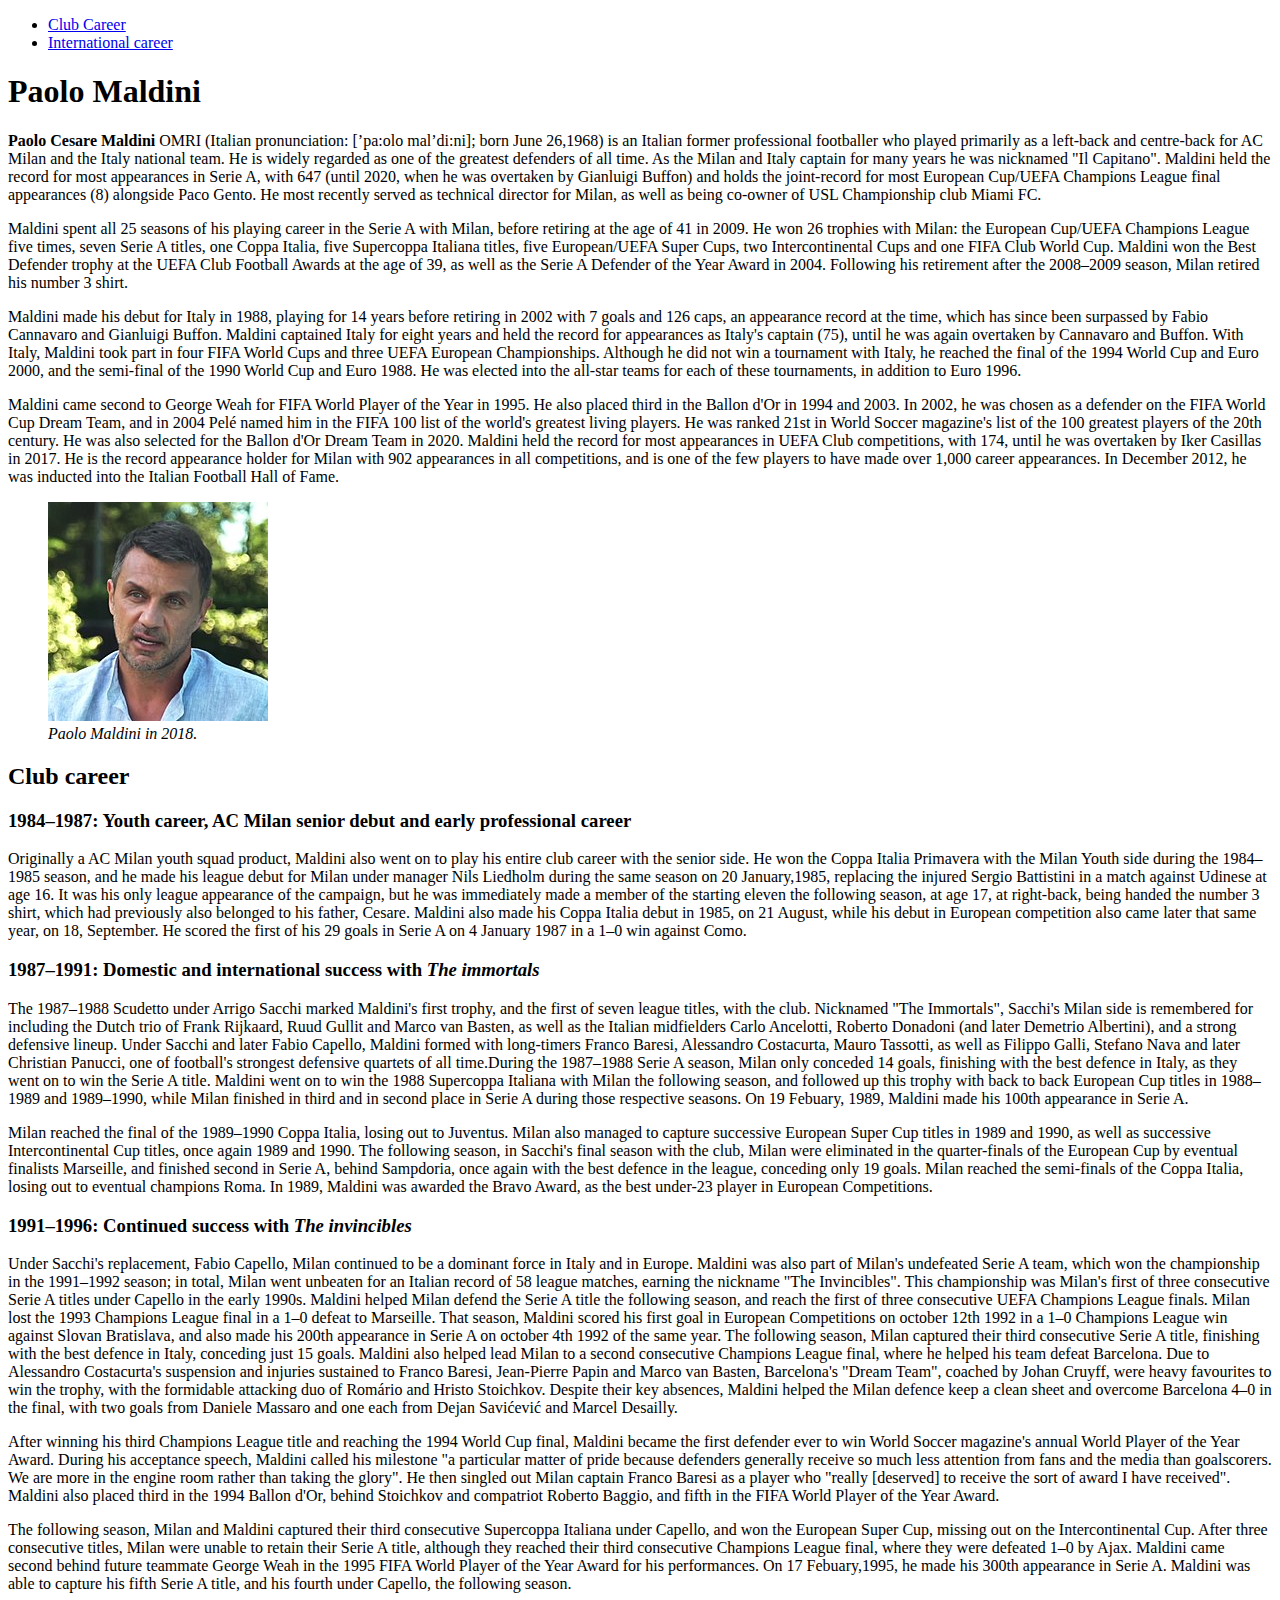
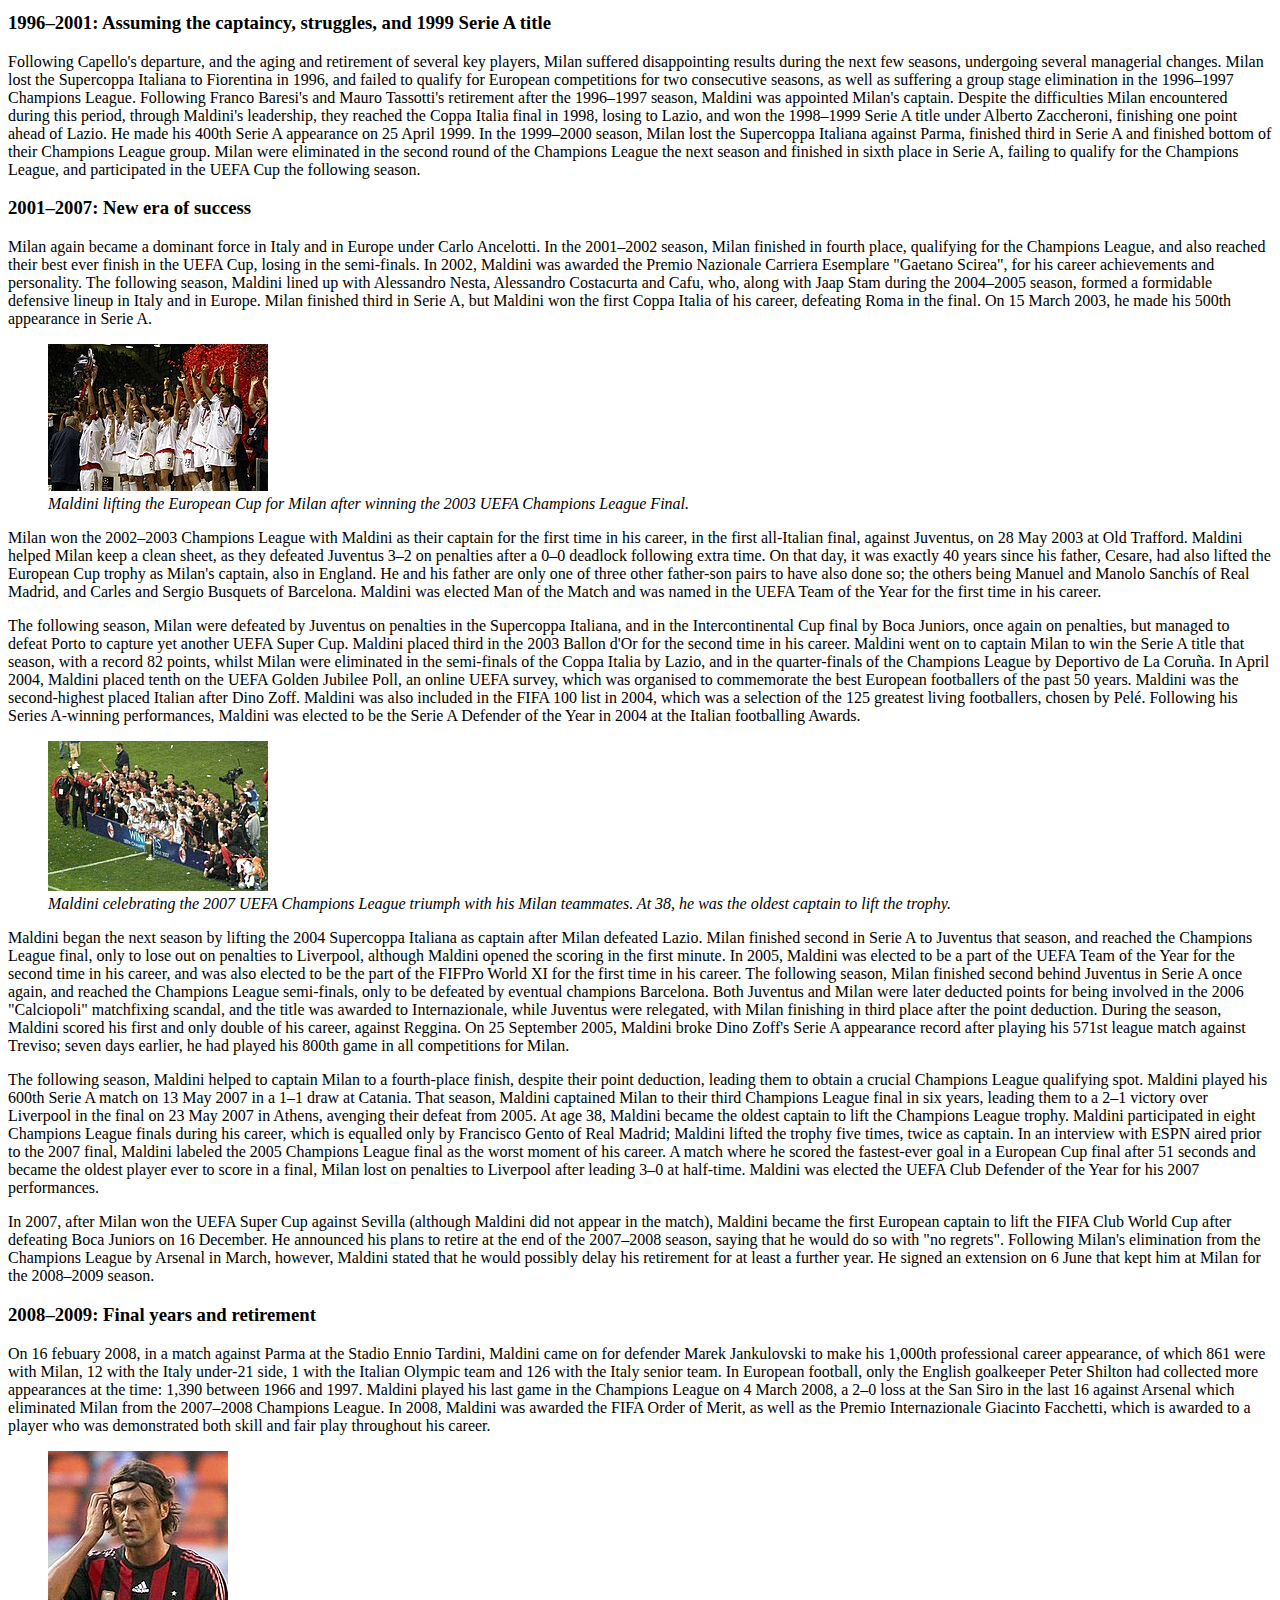
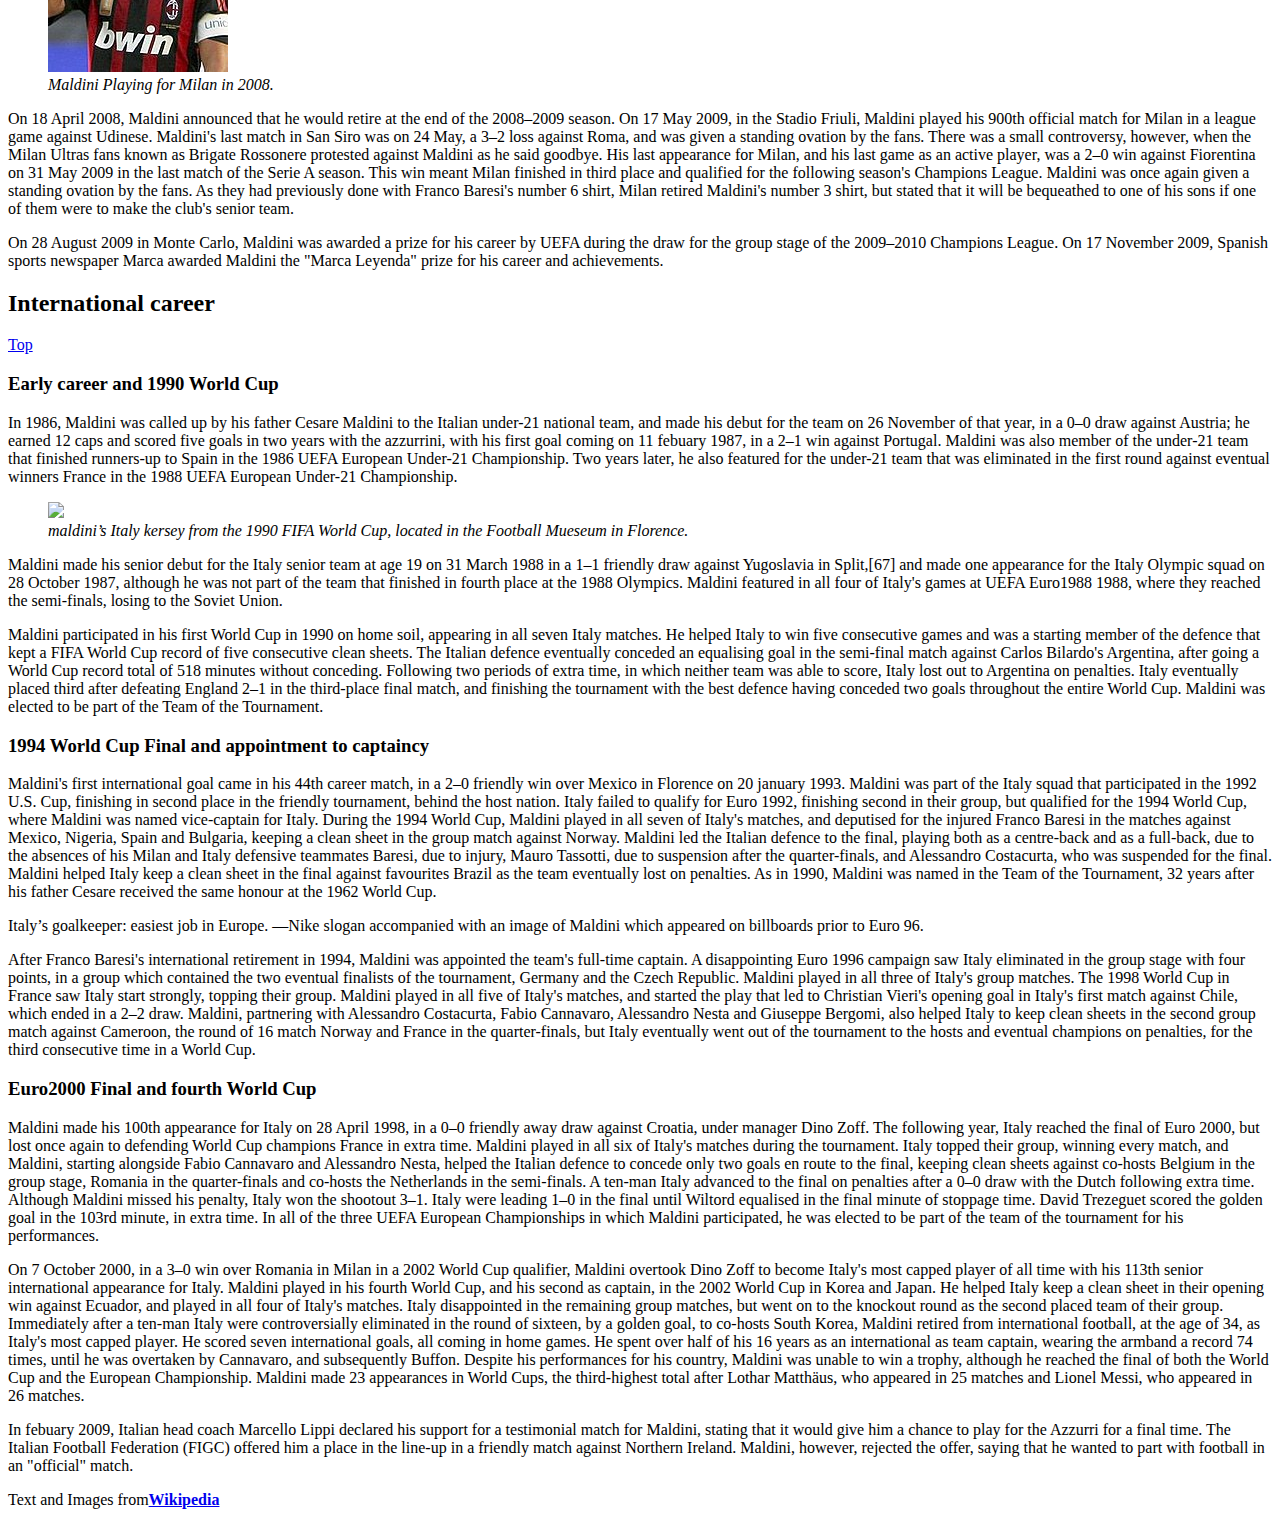
==== Project_3_JoshMondragon/Project_3.html @ 47b7df1c "Second upload try" ====
<!DOCTYPE html>
<html lang="en-US">
<head>
    <meta charset="utf-8"/>
    <title>Paolo maldini</title>
    <meta name="viewport" content="width=device-width, intitial-scale-1"/>
    <meta name="description" content="Paolo Mladini was an Italian defender that played for A.C. Milan from 1984&ndash;2009 and the Italian national team from 1986&ndash;2002 and is regarded as the best defender ever in soccer."/>
</head>

<body il="top"> 
    <div id="wrap">
        <header>
            <nav role="navigation" aria-label="main menu">
                 <ul>
                    <li><a href="#club career">Club Career</a></li>
                    <li><a href="#international career">International career</a></li>
                 </ul>
            </nav>
        </header>
        <h1>Paolo Maldini</h1>

        <p><b>Paolo Cesare Maldini</b> OMRI (Italian pronunciation: [&rsquo;pa&colon;olo mal&rsquo;di&colon;ni]; born <time datetime="1968-06-26">June 26,1968</time>) is an Italian former professional footballer who played primarily as a left-back and centre-back for AC Milan and the Italy national team. He is widely regarded as one of the greatest defenders of all time. As the Milan and Italy captain for many years he was nicknamed "Il Capitano". Maldini held the record for most appearances in Serie A, with 647 (until <time datetime="2020">2020</time>, when he was overtaken by Gianluigi Buffon) and holds the joint-record for most European Cup/UEFA Champions League final appearances (8) alongside Paco Gento. He most recently served as technical director for Milan, as well as being co-owner of USL Championship club Miami FC.</p>

        <p>Maldini spent all 25 seasons of his playing career in the Serie A with Milan, before retiring at the age of 41 in <time datetime="2009">2009</time>. He won 26 trophies with Milan: the European Cup/UEFA Champions League five times, seven Serie A titles, one Coppa Italia, five Supercoppa Italiana titles, five European/UEFA Super Cups, two Intercontinental Cups and one FIFA Club World Cup. Maldini won the Best Defender trophy at the UEFA Club Football Awards at the age of 39, as well as the Serie A Defender of the Year Award in <time datetime="2004">2004</time>. Following his retirement after the <time datetime="2008">2008</time>&ndash;<time datetime="2009">2009</time> season, Milan retired his number 3 shirt.</p>

        <p>Maldini made his debut for Italy in <time datetime="1988">1988</time>, playing for 14 years before retiring in <time datetime="2002">2002</time> with 7 goals and 126 caps, an appearance record at the time, which has since been surpassed by Fabio Cannavaro and Gianluigi Buffon. Maldini captained Italy for eight years and held the record for appearances as Italy's captain (75), until he was again overtaken by Cannavaro and Buffon. With Italy, Maldini took part in four FIFA World Cups and three UEFA European Championships. Although he did not win a tournament with Italy, he reached the final of the <time datetime="1994">1994</time> World Cup and Euro <time datetime="2000">2000</time>, and the semi-final of the <time datetime="1990">1990</time> World Cup and Euro <time datetime="1988">1988</time>. He was elected into the all-star teams for each of these tournaments, in addition to Euro <time datetime="1996">1996</time>.</p>

        <p>Maldini came second to George Weah for FIFA World Player of the Year in <time datetime="1995">1995</time>. He also placed third in the Ballon d'Or in <time datetime="1994">1994</time> and <time datetime="2003">2003</time>. In <time datetime="2002">2002</time>, he was chosen as a defender on the FIFA World Cup Dream Team, and in <time datetime="2004">2004</time> Pelé named him in the FIFA 100 list of the world's greatest living players. He was ranked 21st in World Soccer magazine's list of the 100 greatest players of the 20th century. He was also selected for the Ballon d'Or Dream Team in <time datetime="2020">2020</time>. Maldini held the record for most appearances in UEFA Club competitions, with 174, until he was overtaken by Iker Casillas in <time datetime="2017">2017</time>. He is the record appearance holder for Milan with 902 appearances in all competitions, and is one of the few players to have made over 1,000 career appearances. In <time datetime="2012-12">December 2012</time>, he was inducted into the Italian Football Hall of Fame.</p>

        <figure>
            <img src="Images 2/Paolo_Maldini_pic.jpg">

            <figcaption><i>Paolo Maldini in 2018.</i></figcaption> 
        </figure>

        <section id="club career">
            <h2><strong>Club career</strong></h2>
        
            <h3><b><time datetime="1984">1984</time>&ndash;<time datetime="1987">1987</time>: Youth career, AC Milan senior debut and early professional career</b></h3>

            <p>Originally a AC Milan youth squad product, Maldini also went on to play his entire club career with the senior side. He won the Coppa Italia Primavera with the Milan Youth side during the <time datetime="1984">1984</time>&ndash;<time datetime="1985">1985</time> season, and he made his league debut for Milan under manager Nils Liedholm during the same season on <time datetime="1985-01-20">20 January,1985</time>, replacing the injured Sergio Battistini in a match against Udinese at age 16. It was his only league appearance of the campaign, but he was immediately made a member of the starting eleven the following season, at age 17, at right-back, being handed the number 3 shirt, which had previously also belonged to his father, Cesare. Maldini also made his Coppa Italia debut in 1985, on 21 August, while his debut in European competition also came later that same year, on <time datetime="1985-09-18">18, September</time>. He scored the first of his 29 goals in Serie A on 4 January 1987 in a 1&ndash;0 win against Como.</p>

            <h3><b><time datetime="1987">1987</time>&ndash;<time datetime="1991">1991</time>: Domestic and international success with <i>The immortals</i></b></h3>

            <p>The <time datetime="1987">1987</time>&ndash;<time datetime="1988">1988</time> Scudetto under Arrigo Sacchi marked Maldini's first trophy, and the first of seven league titles, with the club. Nicknamed "The Immortals", Sacchi's Milan side is remembered for including the Dutch trio of Frank Rijkaard, Ruud Gullit and Marco van Basten, as well as the Italian midfielders Carlo Ancelotti, Roberto Donadoni (and later Demetrio Albertini), and a strong defensive lineup. Under Sacchi and later Fabio Capello, Maldini formed with long-timers Franco Baresi, Alessandro Costacurta, Mauro Tassotti, as well as Filippo Galli, Stefano Nava and later Christian Panucci, one of football's strongest defensive quartets of all time.During the <time datetime="1987">1987</time>&ndash;<time datetime="1988">1988</time> Serie A season, Milan only conceded 14 goals, finishing with the best defence in Italy, as they went on to win the Serie A title. Maldini went on to win the 1988 Supercoppa Italiana with Milan the following season, and followed up this trophy with back to back European Cup titles in <time datetime="1988">1988</time>&ndash;<time datetime="1989">1989</time> and <time datetime="1989">1989</time>&ndash;<time datetime="1990">1990</time>, while Milan finished in third and in second place in Serie A during those respective seasons. On <time datetime="1989-02-19">19 Febuary, 1989</time>, Maldini made his 100th appearance in Serie A.</p>

            <p>Milan reached the final of the <time datetime="1989">1989</time>&ndash;<time datetime="1990">1990</time> Coppa Italia, losing out to Juventus. Milan also managed to capture successive European Super Cup titles in <time datetime="1989">1989</time> and <time datetime="1990">1990</time>, as well as     successive Intercontinental Cup titles, once again 1989 and 1990. The following season, in Sacchi's final season with the club, Milan were eliminated in the quarter-finals of the European Cup by eventual finalists Marseille, and finished second in Serie A, behind Sampdoria, once again with the best defence in the league, conceding only 19 goals. Milan reached the semi-finals of the Coppa Italia, losing out to eventual champions Roma. In <time datetime="1989">1989</time>, Maldini was awarded the Bravo Award, as the best under-23 player in European Competitions.</p>

            <h3><b><time datetime="1991">1991</time>&ndash;<time datetime="1996">1996</time>: Continued success with <i>The invincibles</i></b></h3>

            <p>Under Sacchi's replacement, Fabio Capello, Milan continued to be a dominant force in Italy and in Europe. Maldini was also part of Milan's undefeated Serie A team, which won the championship in the <time datetime="1991">1991</time>&ndash;<time datetime="1992">1992</time> season; in total, Milan went unbeaten for an Italian record of 58 league matches, earning the nickname "The Invincibles". This championship was Milan's first of three consecutive Serie A titles under Capello in the early <time datetime="1990s">1990s</time>. Maldini helped Milan defend the Serie A title the following season, and reach the first of three consecutive UEFA Champions League finals. Milan lost the <time datetime="1993">1993</time> Champions League final in a 1&ndash;0 defeat to Marseille. That season, Maldini scored his first goal in European Competitions on <time datetime="1992-10-21">october 12th 1992</time> in a 1&ndash;0 Champions League win against Slovan Bratislava, and also made his 200th appearance in Serie A on <time datetime="1992-10-04">october 4th 1992</time> of the same year. The following season, Milan captured their third consecutive Serie A title, finishing with the best defence in Italy, conceding just 15 goals. Maldini also helped lead Milan to a second consecutive Champions League final, where he helped his team defeat Barcelona. Due to Alessandro Costacurta's suspension and injuries sustained to Franco Baresi, Jean-Pierre Papin and Marco van Basten, Barcelona's "Dream Team", coached by Johan Cruyff, were heavy favourites to win the trophy, with the formidable attacking duo of Romário and Hristo Stoichkov. Despite their key absences, Maldini helped the Milan defence keep a clean sheet and overcome Barcelona 4&ndash;0 in the final, with two goals from Daniele Massaro and one each from Dejan Savićević and Marcel Desailly.</p>

            <p>After winning his third Champions League title and reaching the <time datetime="1994">1994</time> World Cup final, Maldini became the first defender ever to win World Soccer magazine's annual World Player of the Year Award. During his acceptance speech, Maldini called his milestone "a particular matter of pride because defenders generally receive so much less attention from fans and the media than goalscorers. We are more in the engine room rather than taking the glory". He then singled out Milan captain Franco Baresi as a player who "really [deserved] to receive the sort of award I have received". Maldini also placed third in the 1994 Ballon d'Or, behind Stoichkov and compatriot Roberto Baggio, and fifth in the FIFA World Player of the Year Award.</p>

            <p>The following season, Milan and Maldini captured their third consecutive Supercoppa Italiana under Capello, and won the European Super Cup, missing out on the Intercontinental Cup. After three consecutive titles, Milan were unable to retain their Serie A title, although they reached their third consecutive Champions League final, where they were defeated 1&ndash;0 by Ajax. Maldini came second behind future teammate George Weah in the <time datetime="1995">1995</time> FIFA World Player of the Year Award for his performances. On <time datetime="1995-02-17">17 Febuary,1995</time>, he made his 300th appearance in Serie A. Maldini was able to capture his fifth Serie A title, and his fourth under Capello, the following season.</p>

            <h3><b><time datetime="1996">1996</time>&ndash;<time datetime="2001">2001</time>: Assuming the captaincy, struggles, and <time datetime="1999">1999</time> Serie A title</b></h3>

            <p>Following Capello's departure, and the aging and retirement of several key players, Milan suffered disappointing results during the next few seasons, undergoing several managerial changes. Milan lost the Supercoppa Italiana to Fiorentina in <time datetime="1996">1996</time>, and failed to qualify for European competitions for two consecutive seasons, as well as suffering a group stage elimination in the <time datetime="1996">1996</time>&ndash;<time datetime="1997">1997</time> Champions League. Following Franco Baresi's and Mauro Tassotti's retirement after the <time datetime="1996">1996</time>&ndash;<time datetime="1997">1997</time> season, Maldini was appointed Milan's captain. Despite the difficulties Milan encountered during this period, through Maldini's leadership, they reached the Coppa Italia final in <time datetime="1998">1998</time>, losing to Lazio, and won the <time datetime="1998">1998</time>&ndash;<time datetime="1999">1999</time> Serie A title under Alberto Zaccheroni, finishing one point ahead of Lazio. He made his 400th Serie A appearance on <time datetime="1999-04-25">25 April 1999</time>. In the <time datetime="1999">1999</time>&ndash;<time datetime="2000">2000</time> season, Milan lost the Supercoppa Italiana against Parma, finished third in Serie A and finished bottom of their Champions League group. Milan were eliminated in the second round of the Champions League the next season and finished in sixth place in Serie A, failing to qualify for the Champions League, and participated in the UEFA Cup the following season.</p>

            <h3><b><time datetime="2001">2001</time>&ndash;<time datetime="2007">2007</time>: New era of success</b></h3>

            <p>Milan again became a dominant force in Italy and in Europe under Carlo Ancelotti. In the <time datetime="2001">2001</time>&ndash;<time datetime="2002">2002</time> season, Milan finished in fourth place, qualifying for the Champions League, and also reached their best ever finish in the UEFA Cup, losing in the semi-finals. In <time datetime="2002">2002</time>, Maldini was awarded the Premio Nazionale Carriera Esemplare "Gaetano Scirea", for his career achievements and personality. The following season, Maldini lined up with Alessandro Nesta, Alessandro Costacurta and Cafu, who, along with Jaap Stam during the <time datetime="2004">2004</time>&ndash;<time datetime="2005">2005</time> season, formed a formidable defensive lineup in Italy and in Europe. Milan finished third in Serie A, but Maldini won the first Coppa Italia of his career, defeating Roma in the final. On <time datetime="2003-03-15">15 March 2003</time>, he made his 500th appearance in Serie A.</p>

            <figure>
                <img src="Images 2/A.C._Milan_lifting_the_European_Cup.jpg">

                <figcaption><i>Maldini lifting the European Cup for Milan after winning the 2003 UEFA Champions League Final.</i></figcaption> 
            </figure>

            <p>Milan won the <time datetime="2002">2002</time>&ndash;<time datetime="2003">2003</time> Champions League with Maldini as their captain for the first time in his career, in the first all-Italian final, against Juventus, on <time datetime="2003-05-28">28 May 2003</time> at Old Trafford. Maldini helped Milan keep a clean sheet, as they defeated Juventus 3&ndash;2 on penalties after a 0&ndash;0 deadlock following extra time. On that day, it was exactly 40 years since his father, Cesare, had also lifted the European Cup trophy as Milan's captain, also in England. He and his father are only one of three other father-son pairs to have also done so; the others being Manuel and Manolo Sanchís of Real Madrid, and Carles and Sergio Busquets of Barcelona. Maldini was elected Man of the Match and was named in the UEFA Team of the Year for the first time in his career.</p>

            <p>The following season, Milan were defeated by Juventus on penalties in the Supercoppa Italiana, and in the Intercontinental Cup final by Boca Juniors, once again on penalties, but managed to defeat Porto to capture yet another UEFA Super Cup. Maldini placed third in the <time datetime="2003">2003</time> Ballon d'Or for the second time in his career. Maldini went on to captain Milan to win the Serie A title that season, with a record 82 points, whilst Milan were eliminated in the semi-finals of the Coppa Italia by Lazio, and in the quarter-finals of the Champions League by Deportivo de La Coruña. In April <time datetime="2004">2004</time>, Maldini placed tenth on the UEFA Golden Jubilee Poll, an online UEFA survey, which was organised to commemorate the best European footballers of the past 50 years. Maldini was the second-highest placed Italian after Dino Zoff. Maldini was also included in the FIFA 100 list in <time datetime="2004">2004</time>, which was a selection of the 125 greatest living footballers, chosen by Pelé. Following his Series A-winning performances, Maldini was elected to be the Serie A Defender of the Year in <time datetime="2004">2004</time> at the Italian footballing Awards.</p>

            <figure>
                <img src="Images 2/AC_Milan_team_celebrate.jpg">

                <figcaption><i>Maldini celebrating the 2007 UEFA Champions League triumph with his Milan teammates. At 38, he was the oldest captain to lift the trophy.</i></figcaption> 
            </figure>

            <p>Maldini began the next season by lifting the <time datetime="2004">2004</time> Supercoppa Italiana as captain after Milan defeated Lazio. Milan finished second in Serie A to Juventus that season, and reached the Champions League final, only to lose out on penalties to Liverpool, although Maldini opened the scoring in the first minute. In <time datetime="2005">2005</time>, Maldini was elected to be a part of the UEFA Team of the Year for the second time in his career, and was also elected to be the part of the FIFPro World XI for the first time in his career. The following season, Milan finished second behind Juventus in Serie A once again, and reached the Champions League semi-finals, only to be defeated by eventual champions Barcelona. Both Juventus and Milan were later deducted points for being involved in the <time datetime="2006">2006</time> "Calciopoli" matchfixing scandal, and the title was awarded to Internazionale, while Juventus were relegated, with Milan finishing in third place after the point deduction. During the season, Maldini scored his first and only double of his career, against Reggina. On <time datetime="2005-09-25">25 September 2005</time>, Maldini broke Dino Zoff's Serie A appearance record after playing his 571st league match against Treviso; seven days earlier, he had played his 800th game in all competitions for Milan.</p>

            <p>The following season, Maldini helped to captain Milan to a fourth-place finish, despite their point deduction, leading them to obtain a crucial Champions League qualifying spot. Maldini played his 600th Serie A match on <time datetime="2007-05-13">13 May 2007</time> in a 1&ndash;1 draw at Catania. That season, Maldini captained Milan to their third Champions League final in six years, leading them to a 2&ndash;1 victory over Liverpool in the final on <time datetime="2007-05-23">23 May 2007</time> in Athens, avenging their defeat from <time datetime="2005">2005</time>. At age 38, Maldini became the oldest captain to lift the Champions League trophy. Maldini participated in eight Champions League finals during his career, which is equalled only by Francisco Gento of Real Madrid; Maldini lifted the trophy five times, twice as captain. In an interview with ESPN aired prior to the <time datetime="2007">2007</time> final, Maldini labeled the <time datetime="2005">2005</time> Champions League final as the worst moment of his career. A match where he scored the fastest-ever goal in a European Cup final after 51 seconds and became the oldest player ever to score in a final, Milan lost on penalties to Liverpool after leading 3&ndash;0 at half-time. Maldini was elected the UEFA Club Defender of the Year for his <time datetime="2007">2007</time> performances.</p>

            <p>In <time datetime="2007">2007</time>, after Milan won the UEFA Super Cup against Sevilla (although Maldini did not appear in the match), Maldini became the first European captain to lift the FIFA Club World Cup after defeating Boca Juniors on 16 December. He announced his plans to retire at the end of the <time datetime="2007">2007</time>&ndash;<time datetime="2008">2008</time> season, saying that he would do so with "no regrets". Following Milan's elimination from the Champions League by Arsenal in March, however, Maldini stated that he would possibly delay his retirement for at least a further year. He signed an extension on 6 June that kept him at Milan for the <time datetime="2008">2008</time>&ndash;<time datetime="2009">2009</time> season.</p>

            <h3><b><time datetime="2008">2008</time>&ndash;<time datetime="2009">2009</time>&colon; Final years and retirement</b></h3>

            <p>On <time datetime="2008-02-16">16 febuary 2008</time>, in a match against Parma at the Stadio Ennio Tardini, Maldini came on for defender Marek Jankulovski to make his 1,000th professional career appearance, of which 861 were with Milan, 12 with the Italy under-21 side, 1 with the Italian Olympic team and 126 with the Italy senior team. In European football, only the English goalkeeper Peter Shilton had collected more appearances at the time: 1,390 between <time datetime="1966">1966</time> and <time datetime="1997">1997</time>. Maldini played his last game in the Champions League on <time datetime="2008-03-04">4 March 2008</time>, a 2&ndash;0 loss at the San Siro in the last 16 against Arsenal which eliminated Milan from the <time datetime="2007">2007</time>&ndash;<time datetime="2008">2008</time> Champions League. In <time datetime="2008">2008</time>, Maldini was awarded the FIFA Order of Merit, as well as the Premio Internazionale Giacinto Facchetti, which is awarded to a player who was demonstrated both skill and fair play throughout his career.</p>
           
            <figure>
                <img src="Images 2/PaoloMaldini.jpg">

                <figcaption><i>Maldini Playing for Milan in 2008.</i></figcaption> 
            </figure>

            <p>On <time datetime="2009-04-18">18 April 2008</time>, Maldini announced that he would retire at the end of the <time datetime="2008">2008</time>&ndash;<time datetime="2009">2009</time> season. On <time datetime="2009-05-17">17 May 2009</time>, in the Stadio Friuli, Maldini played his 900th official match for Milan in a league game against Udinese. Maldini's last match in San Siro was on <time datetime="2009=05-24">24 May</time>, a 3&ndash;2 loss against Roma, and was given a standing ovation by the fans. There was a small controversy, however, when the Milan Ultras fans known as Brigate Rossonere protested against Maldini as he said goodbye. His last appearance for Milan, and his last game as an active player, was a 2&ndash;0 win against Fiorentina on <time datetime="2009-05-31">31 May 2009</time> in the last match of the Serie A season. This win meant Milan finished in third place and qualified for the following season's Champions League. Maldini was once again given a standing ovation by the fans. As they had previously done with Franco Baresi's number 6 shirt, Milan retired Maldini's number 3 shirt, but stated that it will be bequeathed to one of his sons if one of them were to make the club's senior team.</p>

            <p>On <time datetime="2009-08-28">28 August 2009</time> in Monte Carlo, Maldini was awarded a prize for his career by UEFA during the draw for the group stage of the <time datetime="2009">2009</time>&ndash;<time datetime="2010">2010</time> Champions League. On <time datetime="2009-11-17">17 November 2009</time>, Spanish sports newspaper Marca awarded Maldini the "Marca Leyenda" prize for his career and achievements.</p>
        </section><!-- closes Club career-->

        <section id="international career">
            <h2><strong>International career</strong></h2>
            <p><a href="#top">Top</a></p><!-- link sends youn back to the top-->

            <h3><b>Early career and 1990 World Cup</b></h3>

            <p>In <time datetime="1986">1986</time>, Maldini was called up by his father Cesare Maldini to the Italian under-21 national team, and made his debut for the team on <time datetime="1986-11-26">26 November</time> of that year, in a 0&ndash;0 draw against Austria; he earned 12 caps and scored five goals in two years with the azzurrini, with his first goal coming on <time datetime="1987-02-11">11 febuary 1987</time>, in a 2&ndash;1 win against Portugal. Maldini was also member of the under-21 team that finished runners-up to Spain in the <time datetime="1986">1986</time> UEFA European Under-21 Championship. Two years later, he also featured for the under-21 team that was eliminated in the first round against eventual winners France in the <time datetime="1988">1988</time> UEFA European Under-21 Championship.</p>

            <figure>
                <img src="images 2/maldini jersey.JPG">

                <figcaption><i>maldini&rsquo;s Italy kersey from the 1990 FIFA World Cup, located in the Football Mueseum in Florence.</i></figcaption> 
            </figure>

            <p>Maldini made his senior debut for the Italy senior team at age 19 on <time datetime="1988-03-31">31 March 1988</time> in a 1&ndash;1 friendly draw against Yugoslavia in Split,[67] and made one appearance for the Italy Olympic squad on <time datetime="1987-10-28">28 October 1987</time>, although he was not part of the team that finished in fourth place at the <time datetime="1988">1988</time> Olympics. Maldini featured in all four of Italy's games at UEFA Euro<time datetime="1988">1988</time> 1988, where they reached the semi-finals, losing to the Soviet Union.</p>

            <p>Maldini participated in his first World Cup in <time datetime="1990">1990</time> on home soil, appearing in all seven Italy matches. He helped Italy to win five consecutive games and was a starting member of the defence that kept a FIFA World Cup record of five consecutive clean sheets. The Italian defence eventually conceded an equalising goal in the semi-final match against Carlos Bilardo's Argentina, after going a World Cup record total of 518 minutes without conceding. Following two periods of extra time, in which neither team was able to score, Italy lost out to Argentina on penalties. Italy eventually placed third after defeating England 2&ndash;1 in the third-place final match, and finishing the tournament with the best defence having conceded two goals throughout the entire World Cup. Maldini was elected to be part of the Team of the Tournament.</p>

            <h3><b><time datetime="1994">1994</time> World Cup Final and appointment to captaincy</b></h3>

            <p>Maldini's first international goal came in his 44th career match, in a 2&ndash;0 friendly win over Mexico in Florence on <time datetime="1993-01-20">20 january 1993</time>. Maldini was part of the Italy squad that participated in the <time datetime="1992">1992</time> U.S. Cup, finishing in second place in the friendly tournament, behind the host nation. Italy failed to qualify for Euro <time datetime="1992">1992</time>, finishing second in their group, but qualified for the <time datetime="1994">1994</time> World Cup, where Maldini was named vice-captain for Italy. During the <time datetime="1994">1994</time> World Cup, Maldini played in all seven of Italy's matches, and deputised for the injured Franco Baresi in the matches against Mexico, Nigeria, Spain and Bulgaria, keeping a clean sheet in the group match against Norway. Maldini led the Italian defence to the final, playing both as a centre-back and as a full-back, due to the absences of his Milan and Italy defensive teammates Baresi, due to injury, Mauro Tassotti, due to suspension after the quarter-finals, and Alessandro Costacurta, who was suspended for the final. Maldini helped Italy keep a clean sheet in the final against favourites Brazil as the team eventually lost on penalties. As in <time datetime="1990">1990</time>, Maldini was named in the Team of the Tournament, 32 years after his father Cesare received the same honour at the <time datetime="1962">1962</time> World Cup.</p>

            <p>Italy&rsquo;s goalkeeper: easiest job in Europe.

            &mdash;Nike slogan accompanied with an image of Maldini which appeared on billboards prior to Euro <time datetime="1996">96</time>.</p>

            <p>After Franco Baresi's international retirement in <time datetime="1994">1994</time>, Maldini was appointed the team's full-time captain. A disappointing Euro <time datetime="1996">1996</time> campaign saw Italy eliminated in the group stage with four points, in a group which contained the two eventual finalists of the tournament, Germany and the Czech Republic. Maldini played in all three of Italy's group matches. The <time datetime="1998">1998</time> World Cup in France saw Italy start strongly, topping their group. Maldini played in all five of Italy's matches, and started the play that led to Christian Vieri's opening goal in Italy's first match against Chile, which ended in a 2&ndash;2 draw. Maldini, partnering with Alessandro Costacurta, Fabio Cannavaro, Alessandro Nesta and Giuseppe Bergomi, also helped Italy to keep clean sheets in the second group match against Cameroon, the round of 16 match Norway and France in the quarter-finals, but Italy eventually went out of the tournament to the hosts and eventual champions on penalties, for the third consecutive time in a World Cup.</p>

            <h3><b>Euro<time datetime="2000">2000</time> Final and fourth World Cup</b></h3>

            <p>Maldini made his 100th appearance for Italy on <time datetime="1999-04-28">28 April 1998</time>, in a 0&ndash;0 friendly away draw against Croatia, under manager Dino Zoff. The following year, Italy reached the final of Euro <time datetime="2000">2000</time>, but lost once again to defending World Cup champions France in extra time. Maldini played in all six of Italy's matches during the tournament. Italy topped their group, winning every match, and Maldini, starting alongside Fabio Cannavaro and Alessandro Nesta, helped the Italian defence to concede only two goals en route to the final, keeping clean sheets against co-hosts Belgium in the group stage, Romania in the quarter-finals and co-hosts the Netherlands in the semi-finals. A ten-man Italy advanced to the final on penalties after a 0&ndash;0 draw with the Dutch following extra time. Although Maldini missed his penalty, Italy won the shootout 3&ndash;1. Italy were leading 1&ndash;0 in the final until Wiltord equalised in the final minute of stoppage time. David Trezeguet scored the golden goal in the 103rd minute, in extra time. In all of the three UEFA European Championships in which Maldini participated, he was elected to be part of the team of the tournament for his performances.</p>

            <p>On <time datetime="2000-10-07">7 October 2000</time>, in a 3&ndash;0 win over Romania in Milan in a <time datetime="2002">2002</time> World Cup qualifier, Maldini overtook Dino Zoff to become Italy's most capped player of all time with his 113th senior international appearance for Italy. Maldini played in his fourth World Cup, and his second as captain, in the <time datetime="2002">2002</time> World Cup in Korea and Japan. He helped Italy keep a clean sheet in their opening win against Ecuador, and played in all four of Italy's matches. Italy disappointed in the remaining group matches, but went on to the knockout round as the second placed team of their group. Immediately after a ten-man Italy were controversially eliminated in the round of sixteen, by a golden goal, to co-hosts South Korea, Maldini retired from international football, at the age of 34, as Italy's most capped player. He scored seven international goals, all coming in home games. He spent over half of his 16 years as an international as team captain, wearing the armband a record 74 times, until he was overtaken by Cannavaro, and subsequently Buffon. Despite his performances for his country, Maldini was unable to win a trophy, although he reached the final of both the World Cup and the European Championship. Maldini made 23 appearances in World Cups, the third-highest total after Lothar Matthäus, who appeared in 25 matches and Lionel Messi, who appeared in 26 matches.</p>

            <p>In <time datetime="2009-02">febuary 2009</time>, Italian head coach Marcello Lippi declared his support for a testimonial match for Maldini, stating that it would give him a chance to play for the Azzurri for a final time. The Italian Football Federation (FIGC) offered him a place in the line-up in a friendly match against Northern Ireland. Maldini, however, rejected the offer, saying that he wanted to part with football in an "official" match.</p>
        </section><!-- closes International career-->
        <footer>
            <p>Text and Images from<strong><a href="https://en.wikipedia.org/wiki/Paolo_Maldini" target="_blank">Wikipedia</a></strong></p>
          </footer>

    </div><!-- Closes wrap-->
</body>
</html>
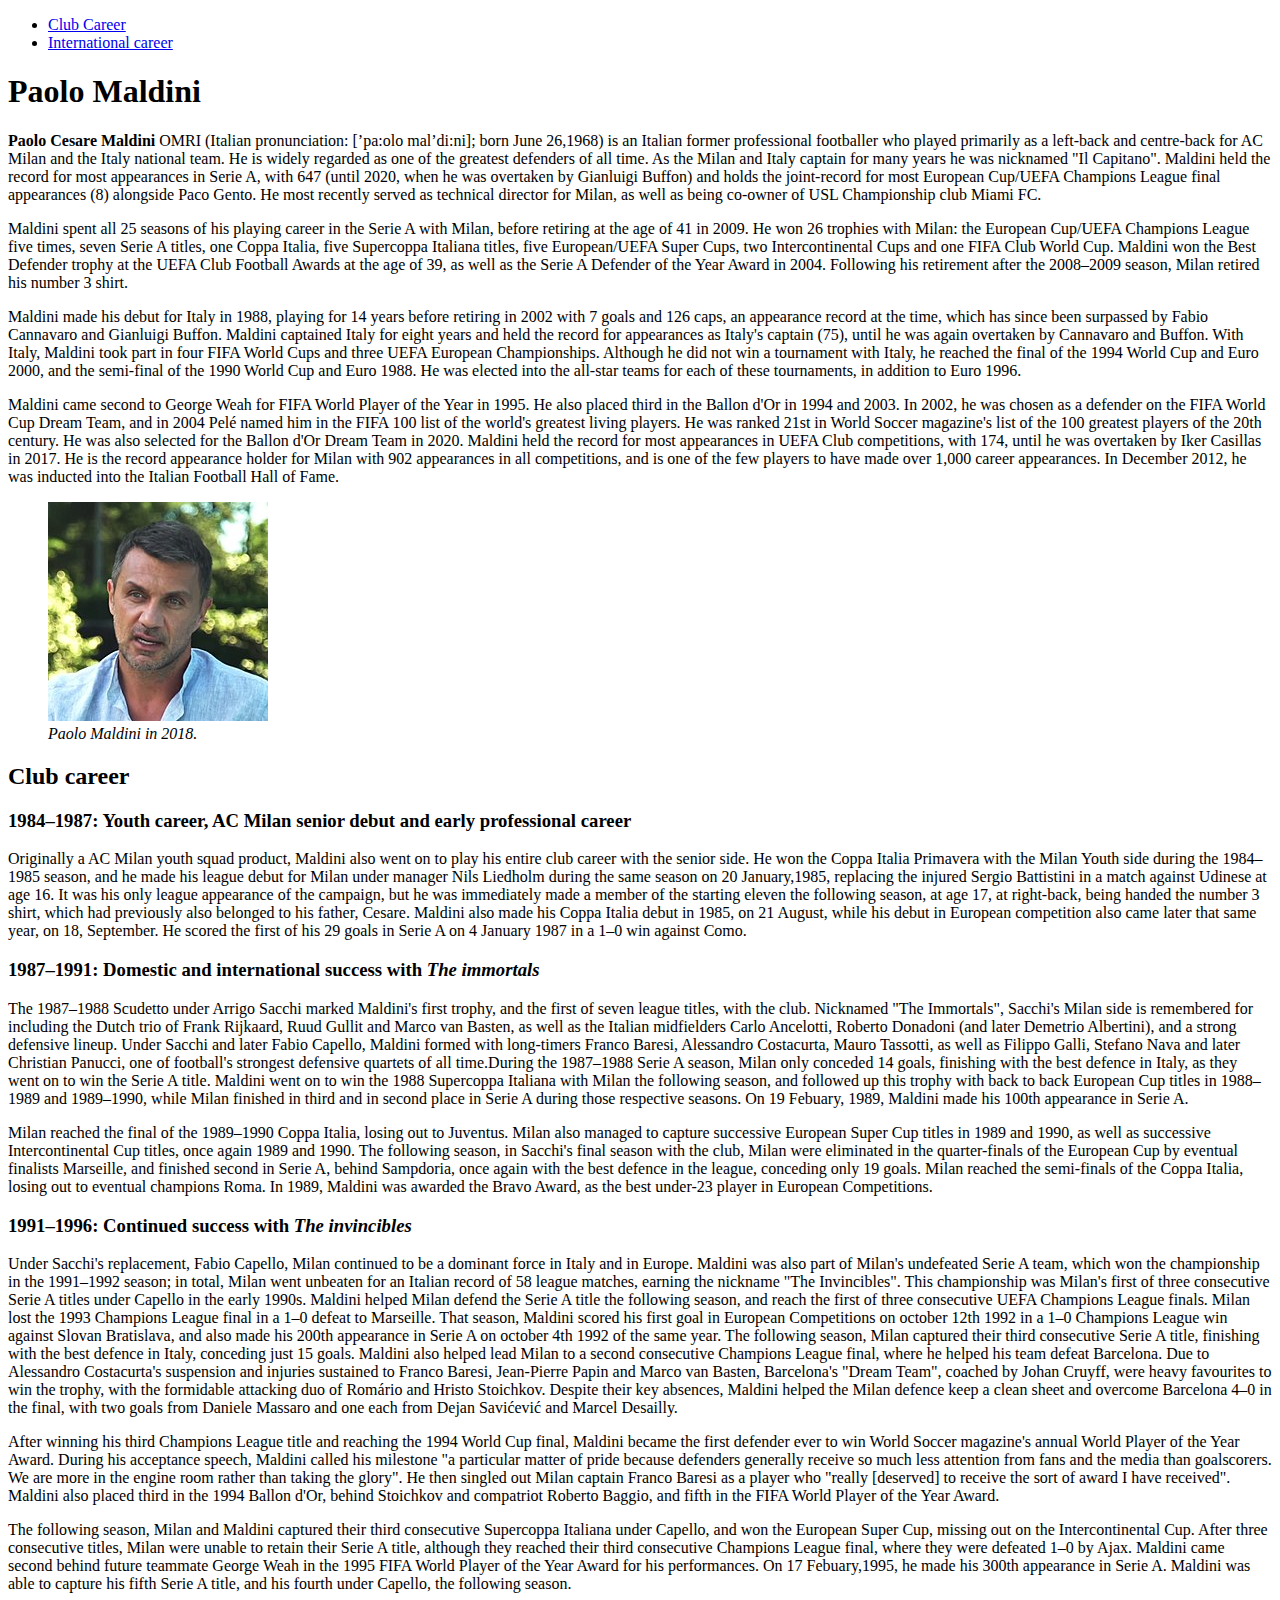
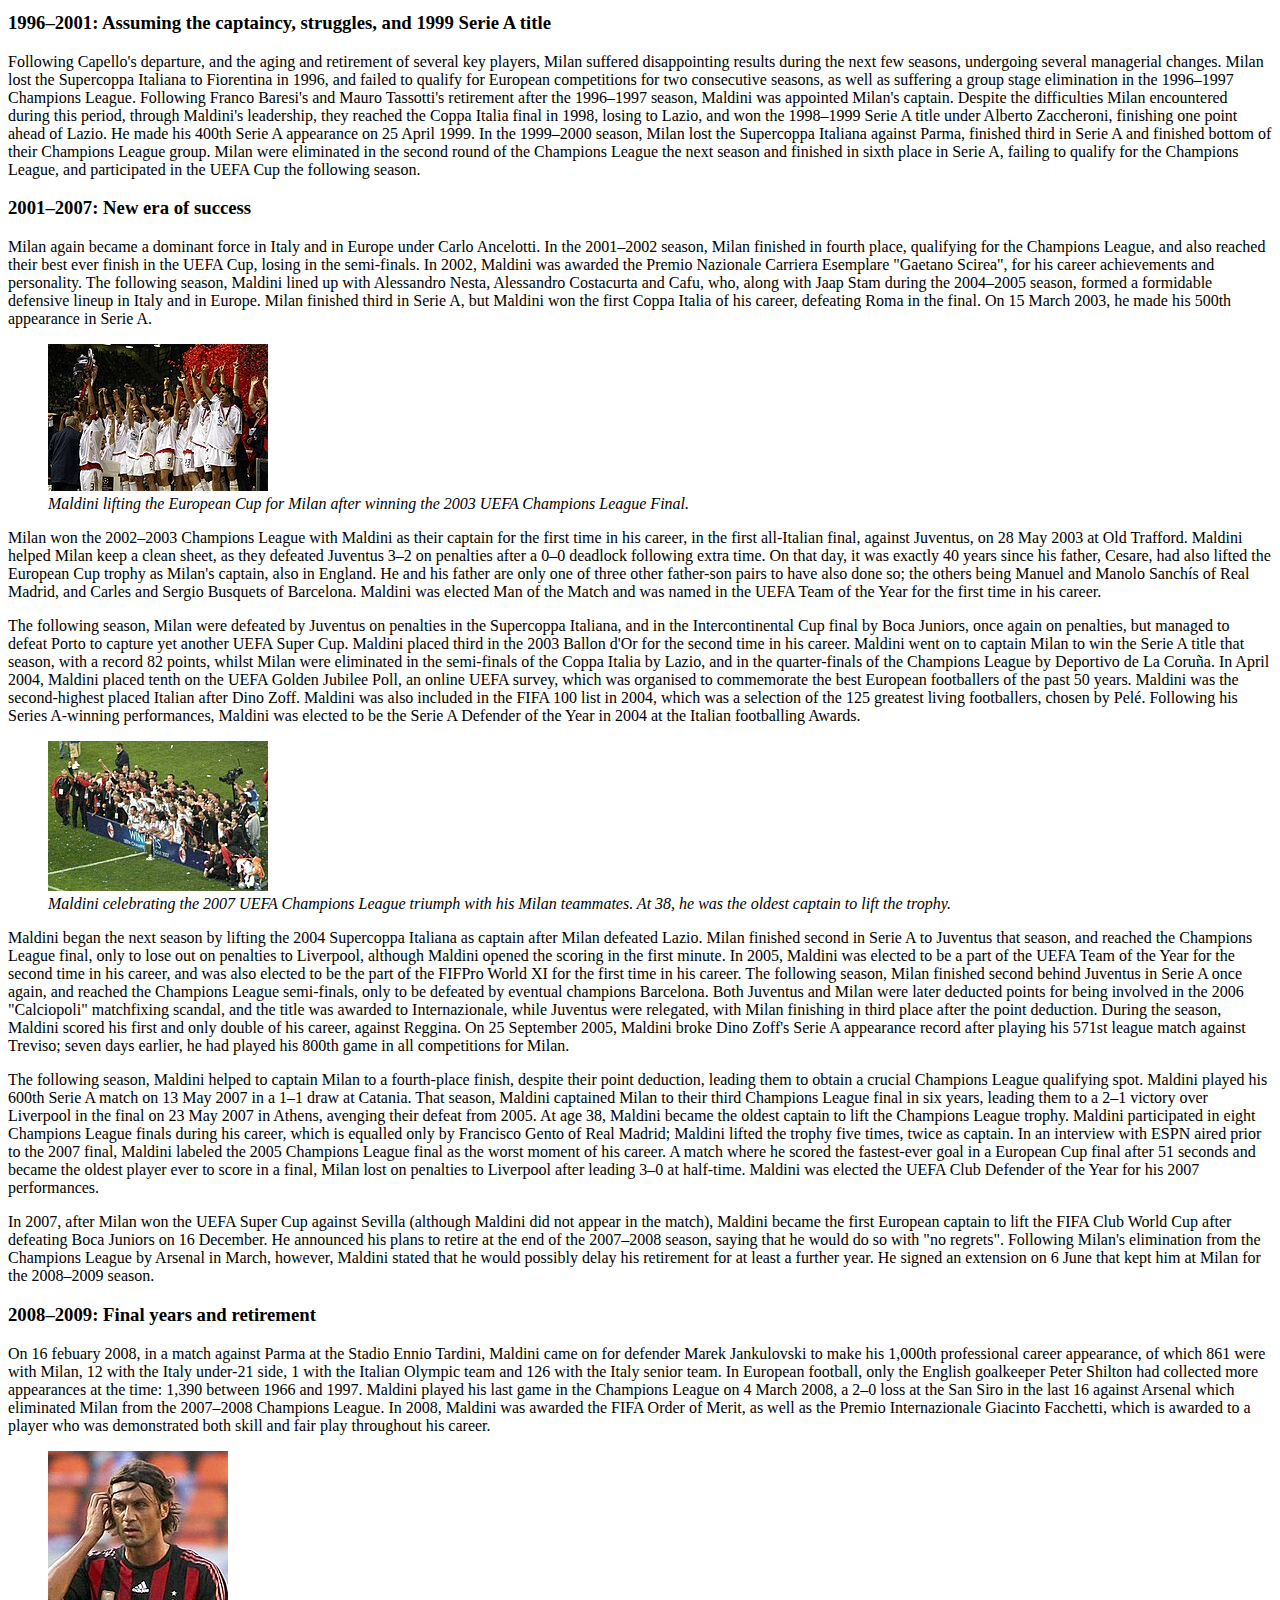
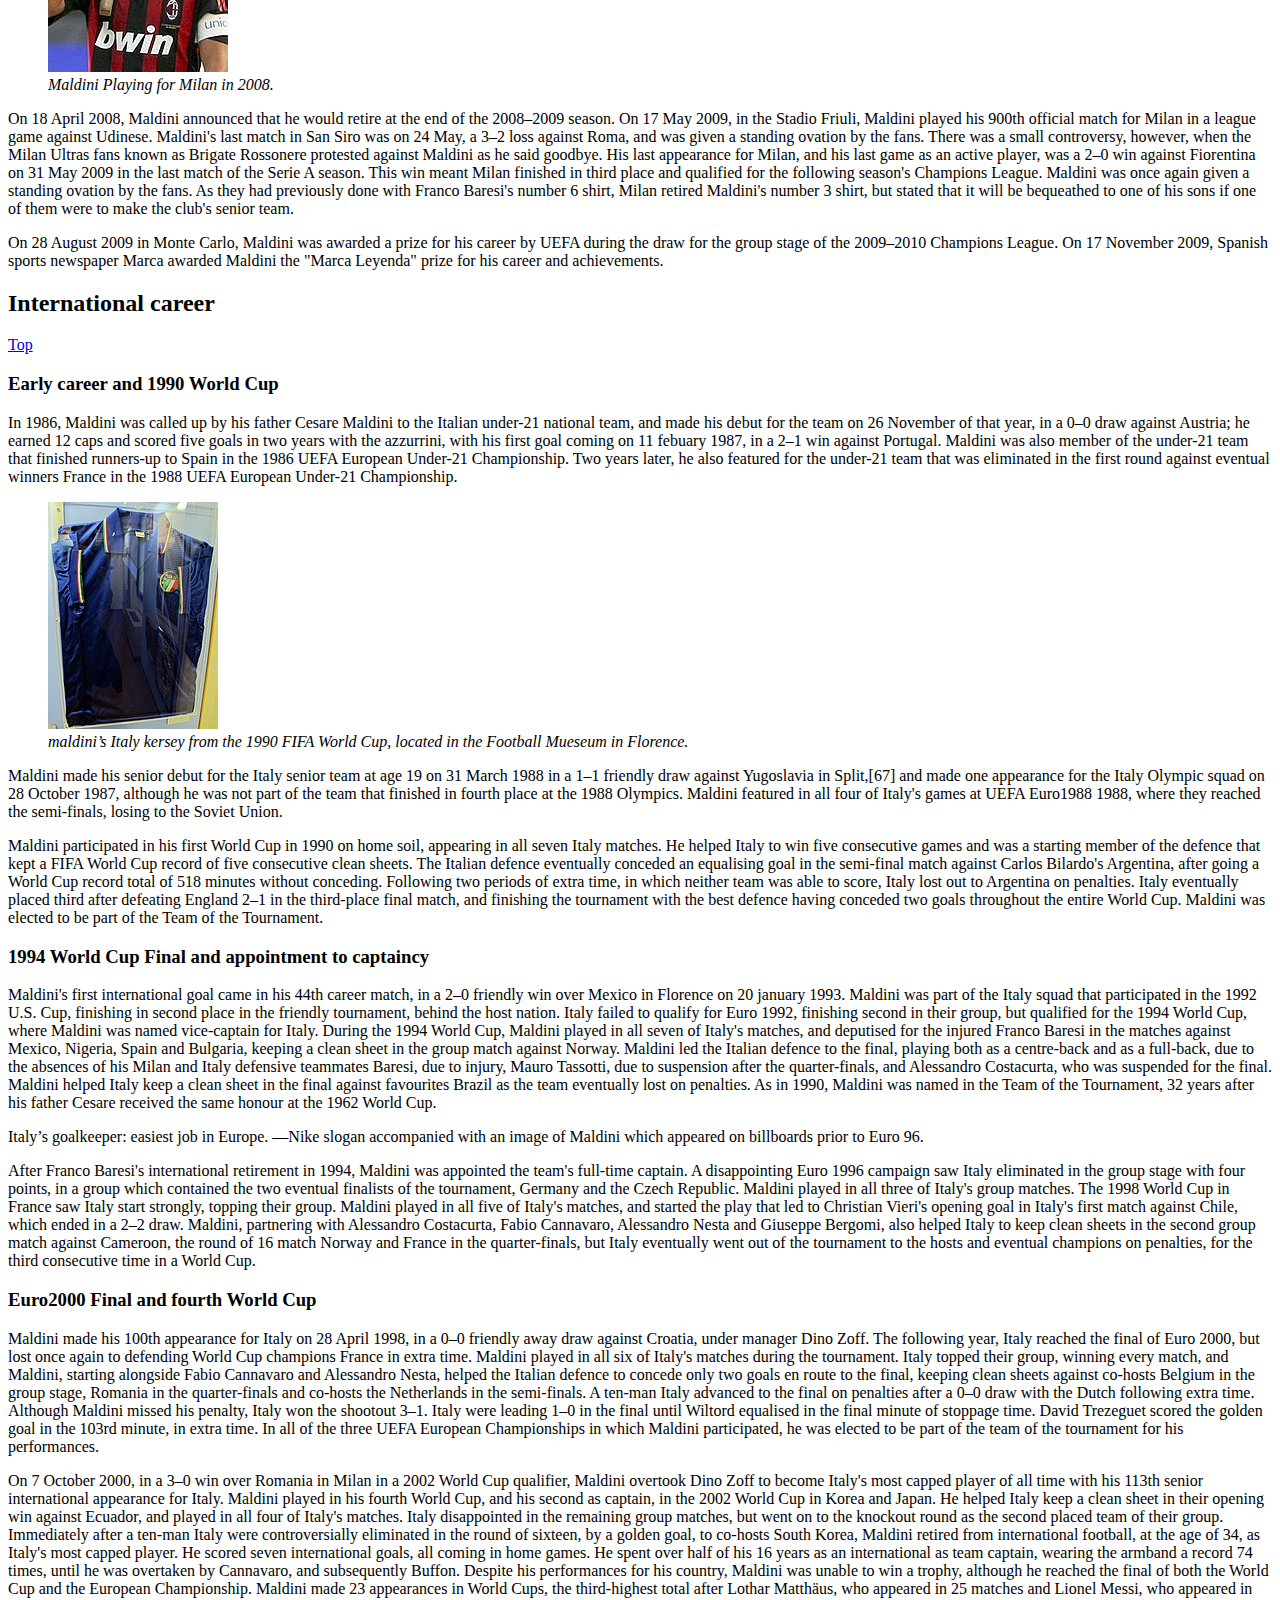
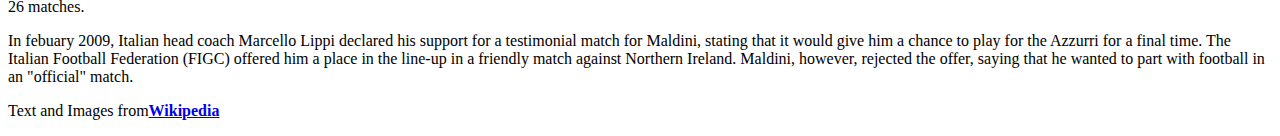
==== commit 423a4db6: "Update Project_3.html" ====
--- a/Project_3_JoshMondragon/Project_3.html
+++ b/Project_3_JoshMondragon/Project_3.html
@@ -108,7 +108,7 @@
             <p>In <time datetime="1986">1986</time>, Maldini was called up by his father Cesare Maldini to the Italian under-21 national team, and made his debut for the team on <time datetime="1986-11-26">26 November</time> of that year, in a 0&ndash;0 draw against Austria; he earned 12 caps and scored five goals in two years with the azzurrini, with his first goal coming on <time datetime="1987-02-11">11 febuary 1987</time>, in a 2&ndash;1 win against Portugal. Maldini was also member of the under-21 team that finished runners-up to Spain in the <time datetime="1986">1986</time> UEFA European Under-21 Championship. Two years later, he also featured for the under-21 team that was eliminated in the first round against eventual winners France in the <time datetime="1988">1988</time> UEFA European Under-21 Championship.</p>
 
             <figure>
-                <img src="images 2/maldini jersey.JPG">
+                <img src="Images 2/maldini jersey.JPG">
 
                 <figcaption><i>maldini&rsquo;s Italy kersey from the 1990 FIFA World Cup, located in the Football Mueseum in Florence.</i></figcaption> 
             </figure>
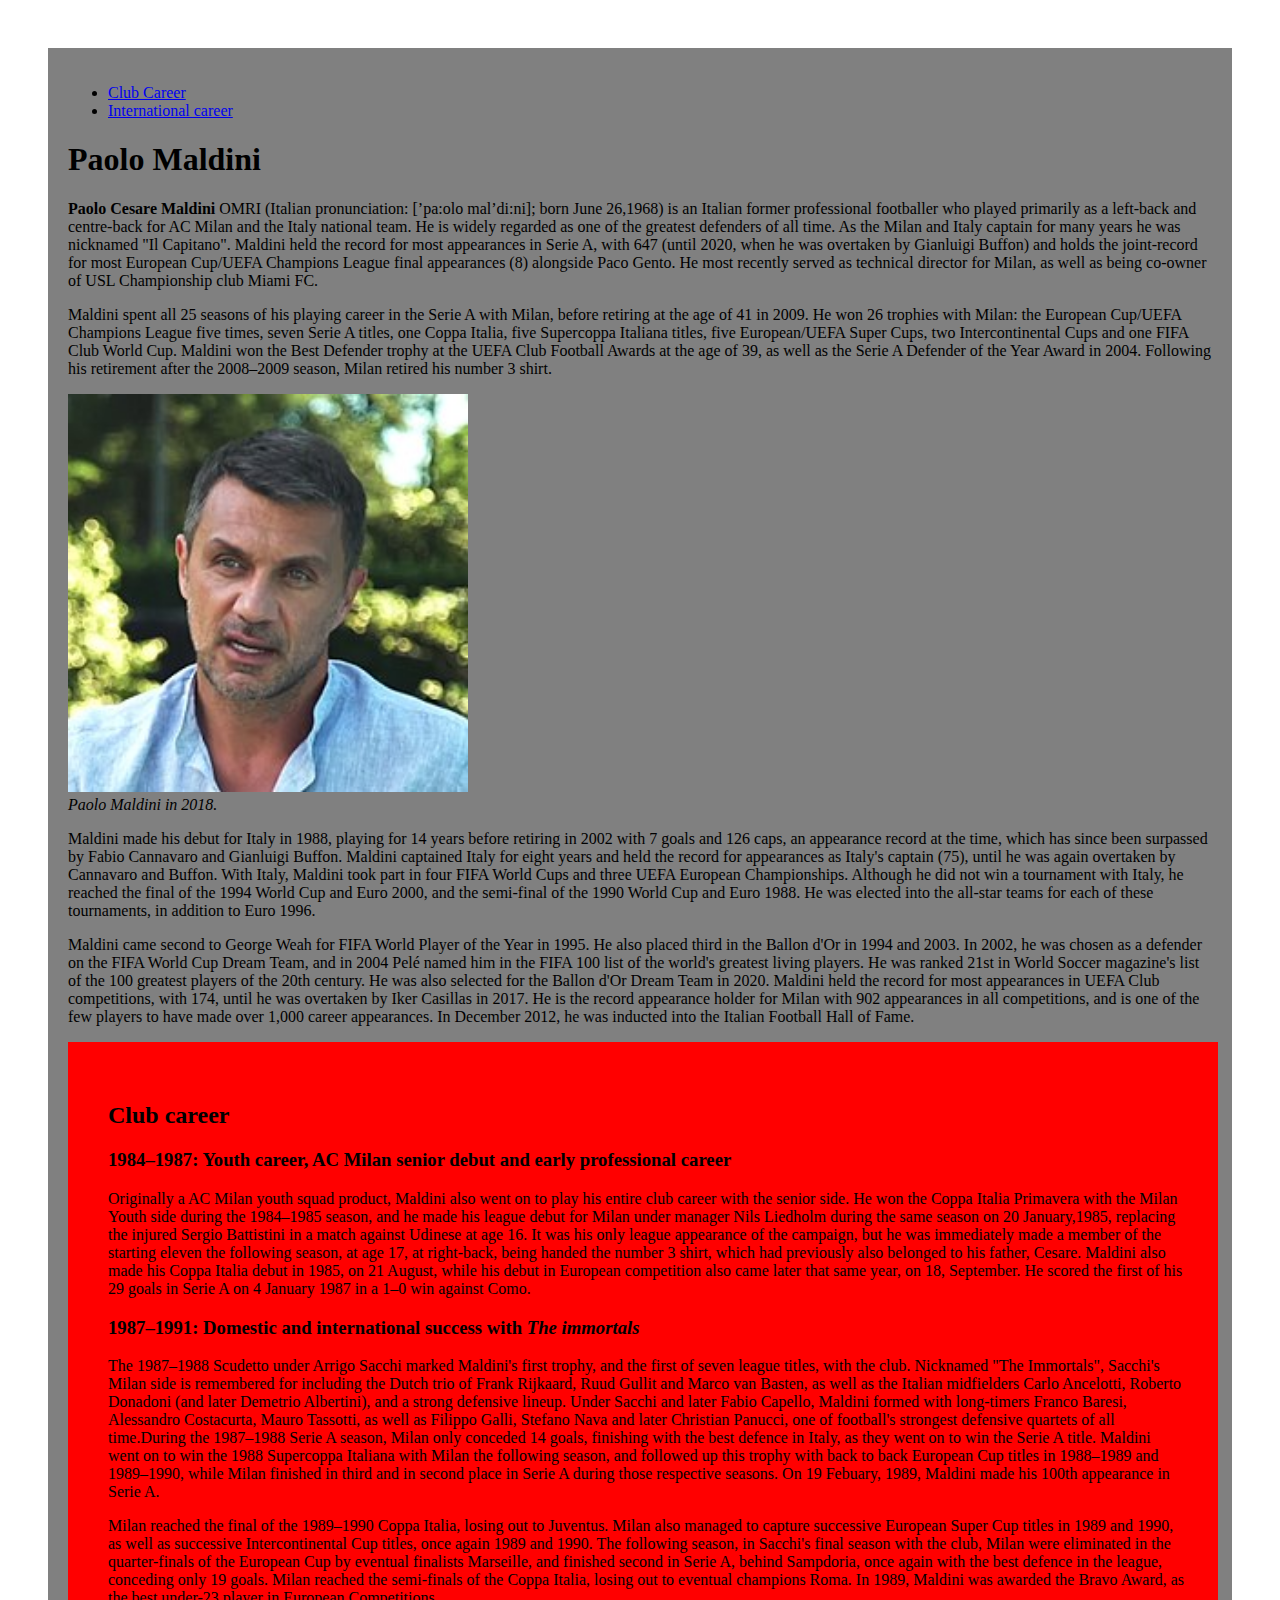
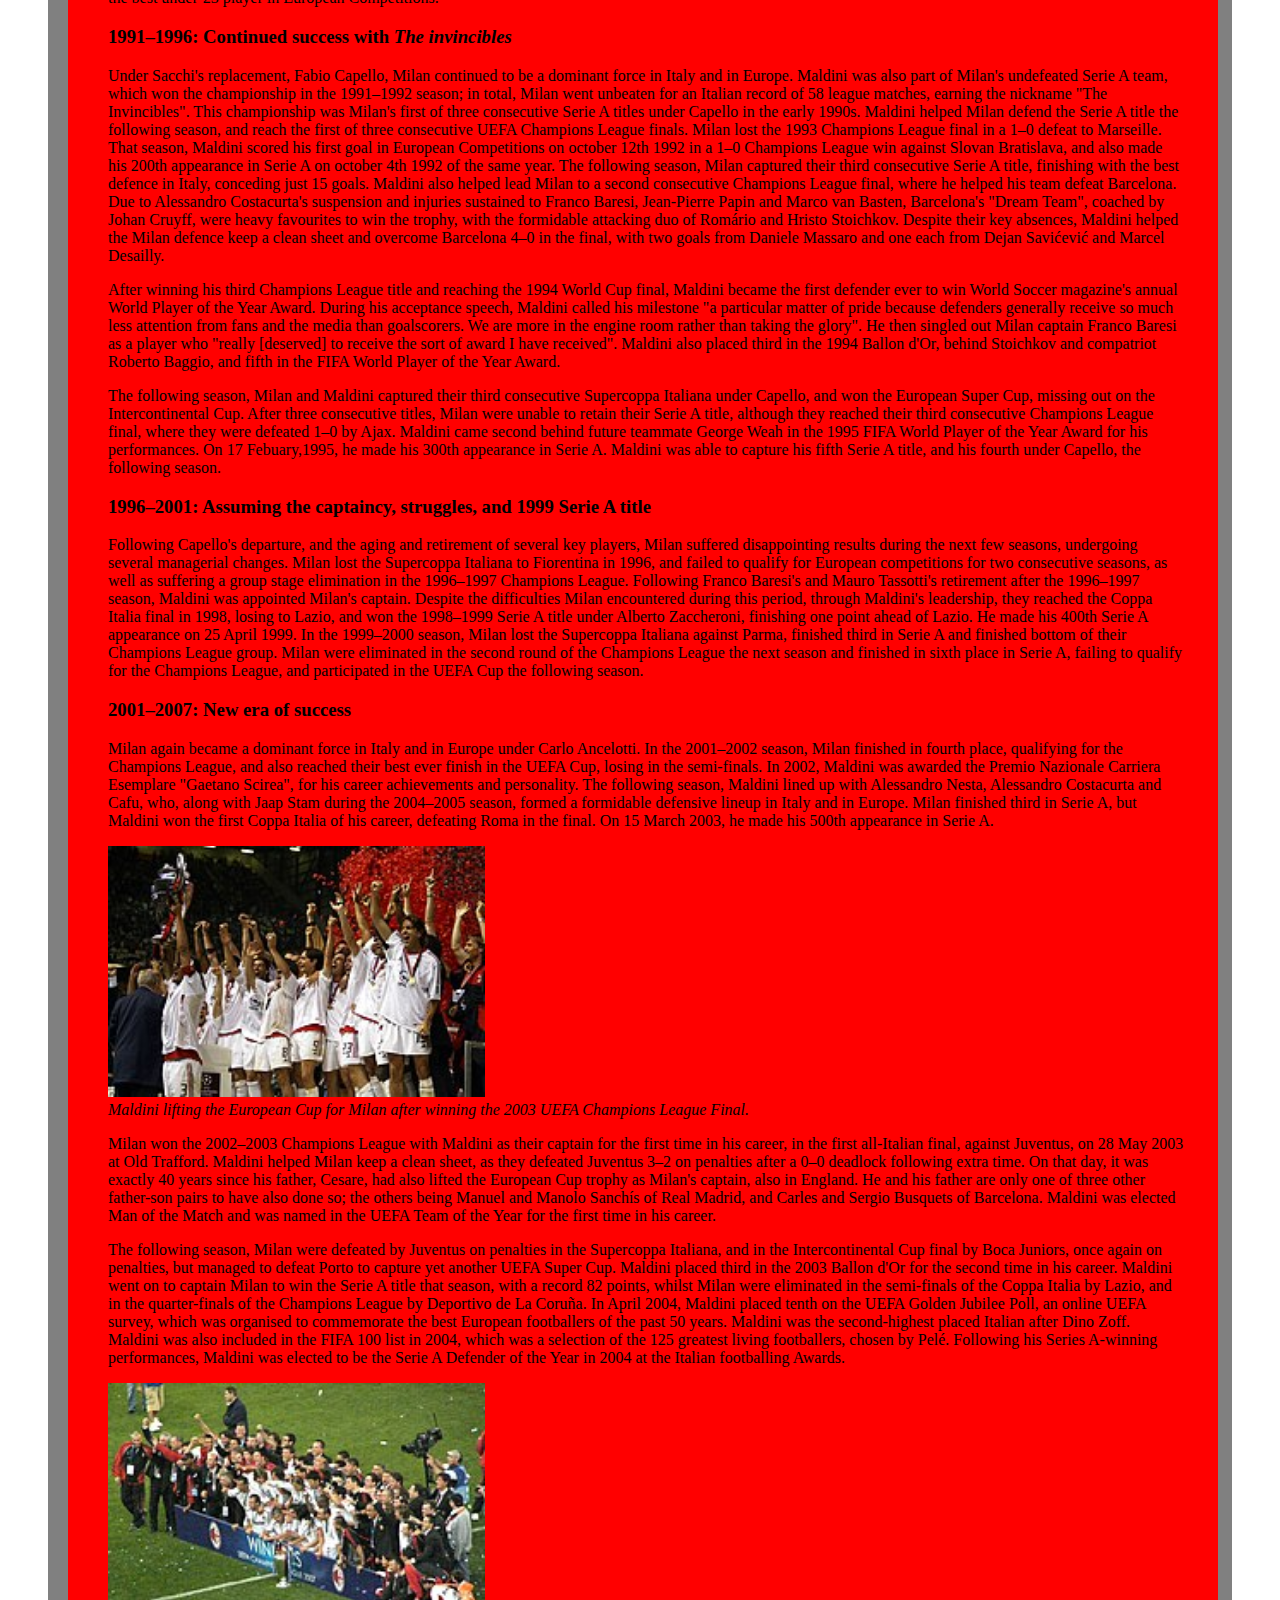
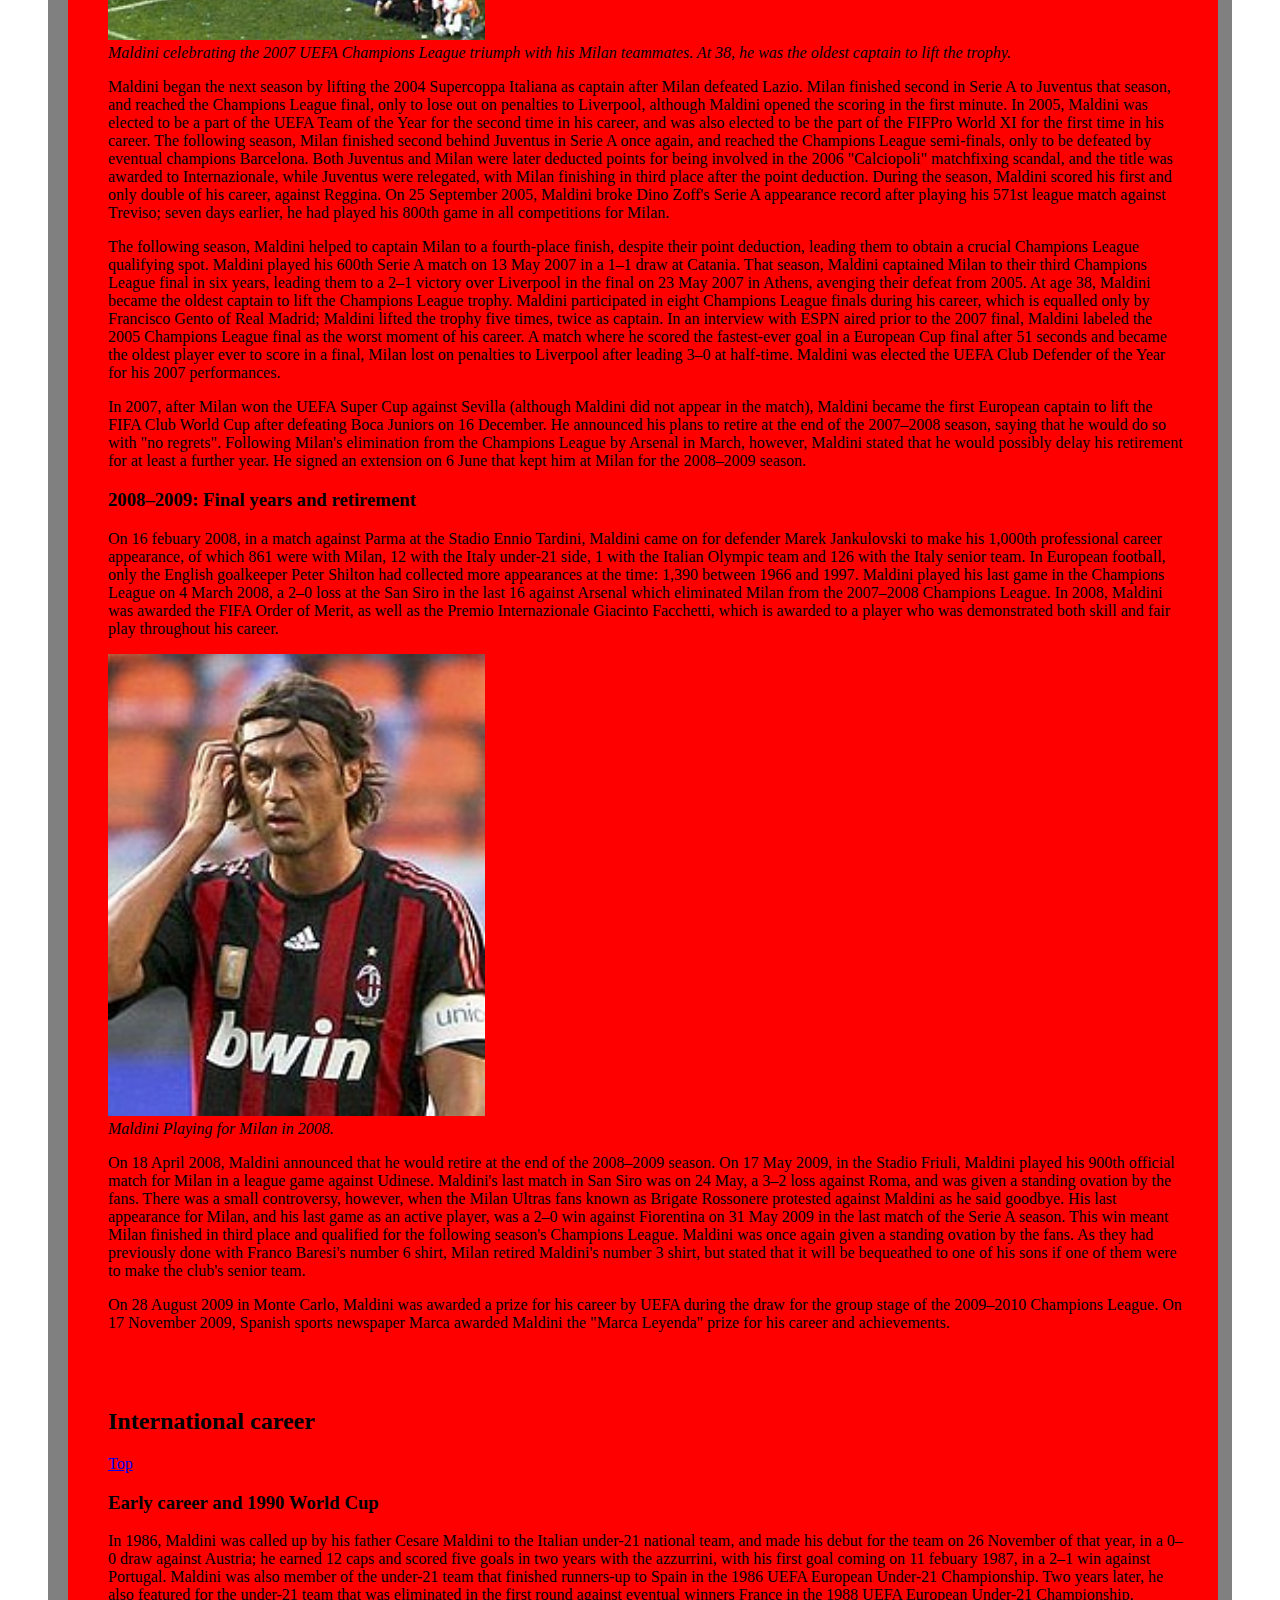
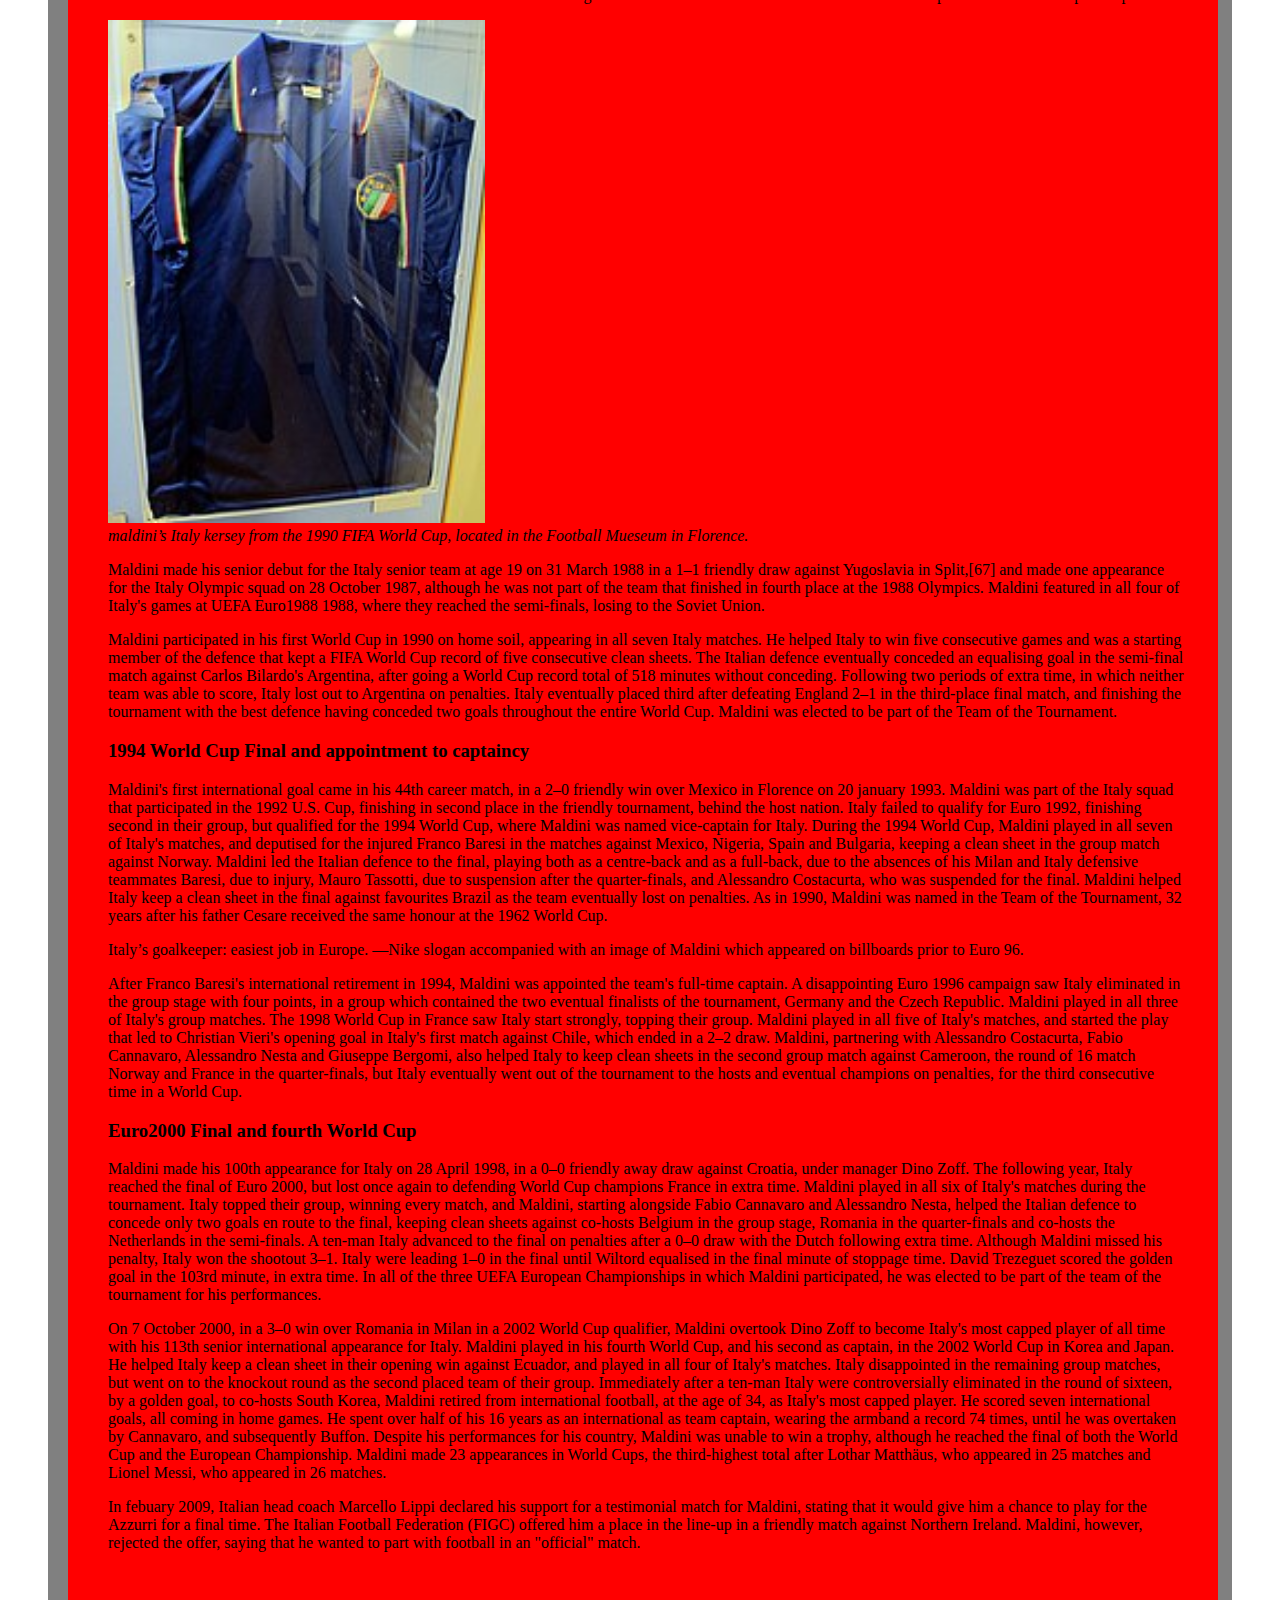
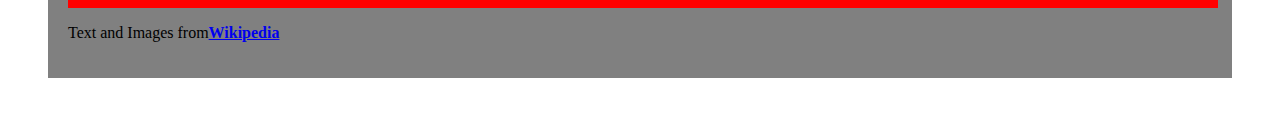
==== commit 2f645d7b: "personal wiki floats update" ====
--- a/Project_3_JoshMondragon/Project_3.html
+++ b/Project_3_JoshMondragon/Project_3.html
@@ -5,140 +5,161 @@
     <title>Paolo maldini</title>
     <meta name="viewport" content="width=device-width, intitial-scale-1"/>
     <meta name="description" content="Paolo Mladini was an Italian defender that played for A.C. Milan from 1984&ndash;2009 and the Italian national team from 1986&ndash;2002 and is regarded as the best defender ever in soccer."/>
+	<link rel="stylesheet" href="CSS/normalize.css">
+
+	
+		
+		<style>
+		/* STRUCTURE */
+		#wrap {padding:40px; justify align-content: center;}
+		figure {margin:0;}
+		section {padding:20px; Background-color:red; width:97%;}
+		.grey {background-color:grey; padding-top:20px; width:100%;}
+		.flex {display:flex; justify-content:center; flex-wrap:wrap; flex-direction:row-reverse; gap:2.5%; align-content:right;}
+		img {width:35%;}
+		figcaption {font-style:italic;}
+		.programs {gap:1%;}
+		.programs p {font-weight:bold; font-size:20px; background-color:#A9DBEB; padding:10px 20px; border-radius:9px;}
+		</style>
 </head>
 
 <body il="top"> 
-    <div id="wrap">
-        <header>
-            <nav role="navigation" aria-label="main menu">
-                 <ul>
-                    <li><a href="#club career">Club Career</a></li>
-                    <li><a href="#international career">International career</a></li>
-                 </ul>
-            </nav>
-        </header>
-        <h1>Paolo Maldini</h1>
+    <div id="wrap" Class="flex">
+		<section class="grey">
+          <header>
+              <nav role="navigation" aria-label="main menu">
+                   <ul>
+                      <li><a href="#club career">Club Career</a></li>
+                      <li><a href="#international career">International career</a></li>
+                   </ul>
+              </nav>
+          </header>
 
-        <p><b>Paolo Cesare Maldini</b> OMRI (Italian pronunciation: [&rsquo;pa&colon;olo mal&rsquo;di&colon;ni]; born <time datetime="1968-06-26">June 26,1968</time>) is an Italian former professional footballer who played primarily as a left-back and centre-back for AC Milan and the Italy national team. He is widely regarded as one of the greatest defenders of all time. As the Milan and Italy captain for many years he was nicknamed "Il Capitano". Maldini held the record for most appearances in Serie A, with 647 (until <time datetime="2020">2020</time>, when he was overtaken by Gianluigi Buffon) and holds the joint-record for most European Cup/UEFA Champions League final appearances (8) alongside Paco Gento. He most recently served as technical director for Milan, as well as being co-owner of USL Championship club Miami FC.</p>
+          <h1>Paolo Maldini</h1>
 
-        <p>Maldini spent all 25 seasons of his playing career in the Serie A with Milan, before retiring at the age of 41 in <time datetime="2009">2009</time>. He won 26 trophies with Milan: the European Cup/UEFA Champions League five times, seven Serie A titles, one Coppa Italia, five Supercoppa Italiana titles, five European/UEFA Super Cups, two Intercontinental Cups and one FIFA Club World Cup. Maldini won the Best Defender trophy at the UEFA Club Football Awards at the age of 39, as well as the Serie A Defender of the Year Award in <time datetime="2004">2004</time>. Following his retirement after the <time datetime="2008">2008</time>&ndash;<time datetime="2009">2009</time> season, Milan retired his number 3 shirt.</p>
+          <p><b>Paolo Cesare Maldini</b> OMRI (Italian pronunciation: [&rsquo;pa&colon;olo mal&rsquo;di&colon;ni]; born <time datetime="1968-06-26">June 26,1968</time>) is an Italian former professional footballer who played primarily as a left-back and centre-back for AC Milan and the Italy national team. He is widely regarded as one of the greatest defenders of all time. As the Milan and Italy captain for many years he was nicknamed "Il Capitano". Maldini held the record for most appearances in Serie A, with 647 (until <time datetime="2020">2020</time>, when he was overtaken by Gianluigi Buffon) and holds the joint-record for most European Cup/UEFA Champions League final appearances (8) alongside Paco Gento. He most recently served as technical director for Milan, as well as being co-owner of USL Championship club Miami FC.</p>
 
-        <p>Maldini made his debut for Italy in <time datetime="1988">1988</time>, playing for 14 years before retiring in <time datetime="2002">2002</time> with 7 goals and 126 caps, an appearance record at the time, which has since been surpassed by Fabio Cannavaro and Gianluigi Buffon. Maldini captained Italy for eight years and held the record for appearances as Italy's captain (75), until he was again overtaken by Cannavaro and Buffon. With Italy, Maldini took part in four FIFA World Cups and three UEFA European Championships. Although he did not win a tournament with Italy, he reached the final of the <time datetime="1994">1994</time> World Cup and Euro <time datetime="2000">2000</time>, and the semi-final of the <time datetime="1990">1990</time> World Cup and Euro <time datetime="1988">1988</time>. He was elected into the all-star teams for each of these tournaments, in addition to Euro <time datetime="1996">1996</time>.</p>
+          <p>Maldini spent all 25 seasons of his playing career in the Serie A with Milan, before retiring at the age of 41 in <time datetime="2009">2009</time>. He won 26 trophies with Milan: the European Cup/UEFA Champions League five times, seven Serie A titles, one Coppa Italia, five Supercoppa Italiana titles, five European/UEFA Super Cups, two Intercontinental Cups and one FIFA Club World Cup. Maldini won the Best Defender trophy at the UEFA Club Football Awards at the age of 39, as well as the Serie A Defender of the Year Award in <time datetime="2004">2004</time>. Following his retirement after the <time datetime="2008">2008</time>&ndash;<time datetime="2009">2009</time> season, Milan retired his number 3 shirt.</p>
+			
+           <figure>
+                <img src="Images 2/Paolo_Maldini_pic.jpg">
 
-        <p>Maldini came second to George Weah for FIFA World Player of the Year in <time datetime="1995">1995</time>. He also placed third in the Ballon d'Or in <time datetime="1994">1994</time> and <time datetime="2003">2003</time>. In <time datetime="2002">2002</time>, he was chosen as a defender on the FIFA World Cup Dream Team, and in <time datetime="2004">2004</time> Pelé named him in the FIFA 100 list of the world's greatest living players. He was ranked 21st in World Soccer magazine's list of the 100 greatest players of the 20th century. He was also selected for the Ballon d'Or Dream Team in <time datetime="2020">2020</time>. Maldini held the record for most appearances in UEFA Club competitions, with 174, until he was overtaken by Iker Casillas in <time datetime="2017">2017</time>. He is the record appearance holder for Milan with 902 appearances in all competitions, and is one of the few players to have made over 1,000 career appearances. In <time datetime="2012-12">December 2012</time>, he was inducted into the Italian Football Hall of Fame.</p>
-
-        <figure>
-            <img src="Images 2/Paolo_Maldini_pic.jpg">
-
-            <figcaption><i>Paolo Maldini in 2018.</i></figcaption> 
-        </figure>
-
-        <section id="club career">
-            <h2><strong>Club career</strong></h2>
-        
-            <h3><b><time datetime="1984">1984</time>&ndash;<time datetime="1987">1987</time>: Youth career, AC Milan senior debut and early professional career</b></h3>
-
-            <p>Originally a AC Milan youth squad product, Maldini also went on to play his entire club career with the senior side. He won the Coppa Italia Primavera with the Milan Youth side during the <time datetime="1984">1984</time>&ndash;<time datetime="1985">1985</time> season, and he made his league debut for Milan under manager Nils Liedholm during the same season on <time datetime="1985-01-20">20 January,1985</time>, replacing the injured Sergio Battistini in a match against Udinese at age 16. It was his only league appearance of the campaign, but he was immediately made a member of the starting eleven the following season, at age 17, at right-back, being handed the number 3 shirt, which had previously also belonged to his father, Cesare. Maldini also made his Coppa Italia debut in 1985, on 21 August, while his debut in European competition also came later that same year, on <time datetime="1985-09-18">18, September</time>. He scored the first of his 29 goals in Serie A on 4 January 1987 in a 1&ndash;0 win against Como.</p>
-
-            <h3><b><time datetime="1987">1987</time>&ndash;<time datetime="1991">1991</time>: Domestic and international success with <i>The immortals</i></b></h3>
-
-            <p>The <time datetime="1987">1987</time>&ndash;<time datetime="1988">1988</time> Scudetto under Arrigo Sacchi marked Maldini's first trophy, and the first of seven league titles, with the club. Nicknamed "The Immortals", Sacchi's Milan side is remembered for including the Dutch trio of Frank Rijkaard, Ruud Gullit and Marco van Basten, as well as the Italian midfielders Carlo Ancelotti, Roberto Donadoni (and later Demetrio Albertini), and a strong defensive lineup. Under Sacchi and later Fabio Capello, Maldini formed with long-timers Franco Baresi, Alessandro Costacurta, Mauro Tassotti, as well as Filippo Galli, Stefano Nava and later Christian Panucci, one of football's strongest defensive quartets of all time.During the <time datetime="1987">1987</time>&ndash;<time datetime="1988">1988</time> Serie A season, Milan only conceded 14 goals, finishing with the best defence in Italy, as they went on to win the Serie A title. Maldini went on to win the 1988 Supercoppa Italiana with Milan the following season, and followed up this trophy with back to back European Cup titles in <time datetime="1988">1988</time>&ndash;<time datetime="1989">1989</time> and <time datetime="1989">1989</time>&ndash;<time datetime="1990">1990</time>, while Milan finished in third and in second place in Serie A during those respective seasons. On <time datetime="1989-02-19">19 Febuary, 1989</time>, Maldini made his 100th appearance in Serie A.</p>
-
-            <p>Milan reached the final of the <time datetime="1989">1989</time>&ndash;<time datetime="1990">1990</time> Coppa Italia, losing out to Juventus. Milan also managed to capture successive European Super Cup titles in <time datetime="1989">1989</time> and <time datetime="1990">1990</time>, as well as     successive Intercontinental Cup titles, once again 1989 and 1990. The following season, in Sacchi's final season with the club, Milan were eliminated in the quarter-finals of the European Cup by eventual finalists Marseille, and finished second in Serie A, behind Sampdoria, once again with the best defence in the league, conceding only 19 goals. Milan reached the semi-finals of the Coppa Italia, losing out to eventual champions Roma. In <time datetime="1989">1989</time>, Maldini was awarded the Bravo Award, as the best under-23 player in European Competitions.</p>
-
-            <h3><b><time datetime="1991">1991</time>&ndash;<time datetime="1996">1996</time>: Continued success with <i>The invincibles</i></b></h3>
-
-            <p>Under Sacchi's replacement, Fabio Capello, Milan continued to be a dominant force in Italy and in Europe. Maldini was also part of Milan's undefeated Serie A team, which won the championship in the <time datetime="1991">1991</time>&ndash;<time datetime="1992">1992</time> season; in total, Milan went unbeaten for an Italian record of 58 league matches, earning the nickname "The Invincibles". This championship was Milan's first of three consecutive Serie A titles under Capello in the early <time datetime="1990s">1990s</time>. Maldini helped Milan defend the Serie A title the following season, and reach the first of three consecutive UEFA Champions League finals. Milan lost the <time datetime="1993">1993</time> Champions League final in a 1&ndash;0 defeat to Marseille. That season, Maldini scored his first goal in European Competitions on <time datetime="1992-10-21">october 12th 1992</time> in a 1&ndash;0 Champions League win against Slovan Bratislava, and also made his 200th appearance in Serie A on <time datetime="1992-10-04">october 4th 1992</time> of the same year. The following season, Milan captured their third consecutive Serie A title, finishing with the best defence in Italy, conceding just 15 goals. Maldini also helped lead Milan to a second consecutive Champions League final, where he helped his team defeat Barcelona. Due to Alessandro Costacurta's suspension and injuries sustained to Franco Baresi, Jean-Pierre Papin and Marco van Basten, Barcelona's "Dream Team", coached by Johan Cruyff, were heavy favourites to win the trophy, with the formidable attacking duo of Romário and Hristo Stoichkov. Despite their key absences, Maldini helped the Milan defence keep a clean sheet and overcome Barcelona 4&ndash;0 in the final, with two goals from Daniele Massaro and one each from Dejan Savićević and Marcel Desailly.</p>
-
-            <p>After winning his third Champions League title and reaching the <time datetime="1994">1994</time> World Cup final, Maldini became the first defender ever to win World Soccer magazine's annual World Player of the Year Award. During his acceptance speech, Maldini called his milestone "a particular matter of pride because defenders generally receive so much less attention from fans and the media than goalscorers. We are more in the engine room rather than taking the glory". He then singled out Milan captain Franco Baresi as a player who "really [deserved] to receive the sort of award I have received". Maldini also placed third in the 1994 Ballon d'Or, behind Stoichkov and compatriot Roberto Baggio, and fifth in the FIFA World Player of the Year Award.</p>
-
-            <p>The following season, Milan and Maldini captured their third consecutive Supercoppa Italiana under Capello, and won the European Super Cup, missing out on the Intercontinental Cup. After three consecutive titles, Milan were unable to retain their Serie A title, although they reached their third consecutive Champions League final, where they were defeated 1&ndash;0 by Ajax. Maldini came second behind future teammate George Weah in the <time datetime="1995">1995</time> FIFA World Player of the Year Award for his performances. On <time datetime="1995-02-17">17 Febuary,1995</time>, he made his 300th appearance in Serie A. Maldini was able to capture his fifth Serie A title, and his fourth under Capello, the following season.</p>
-
-            <h3><b><time datetime="1996">1996</time>&ndash;<time datetime="2001">2001</time>: Assuming the captaincy, struggles, and <time datetime="1999">1999</time> Serie A title</b></h3>
-
-            <p>Following Capello's departure, and the aging and retirement of several key players, Milan suffered disappointing results during the next few seasons, undergoing several managerial changes. Milan lost the Supercoppa Italiana to Fiorentina in <time datetime="1996">1996</time>, and failed to qualify for European competitions for two consecutive seasons, as well as suffering a group stage elimination in the <time datetime="1996">1996</time>&ndash;<time datetime="1997">1997</time> Champions League. Following Franco Baresi's and Mauro Tassotti's retirement after the <time datetime="1996">1996</time>&ndash;<time datetime="1997">1997</time> season, Maldini was appointed Milan's captain. Despite the difficulties Milan encountered during this period, through Maldini's leadership, they reached the Coppa Italia final in <time datetime="1998">1998</time>, losing to Lazio, and won the <time datetime="1998">1998</time>&ndash;<time datetime="1999">1999</time> Serie A title under Alberto Zaccheroni, finishing one point ahead of Lazio. He made his 400th Serie A appearance on <time datetime="1999-04-25">25 April 1999</time>. In the <time datetime="1999">1999</time>&ndash;<time datetime="2000">2000</time> season, Milan lost the Supercoppa Italiana against Parma, finished third in Serie A and finished bottom of their Champions League group. Milan were eliminated in the second round of the Champions League the next season and finished in sixth place in Serie A, failing to qualify for the Champions League, and participated in the UEFA Cup the following season.</p>
-
-            <h3><b><time datetime="2001">2001</time>&ndash;<time datetime="2007">2007</time>: New era of success</b></h3>
-
-            <p>Milan again became a dominant force in Italy and in Europe under Carlo Ancelotti. In the <time datetime="2001">2001</time>&ndash;<time datetime="2002">2002</time> season, Milan finished in fourth place, qualifying for the Champions League, and also reached their best ever finish in the UEFA Cup, losing in the semi-finals. In <time datetime="2002">2002</time>, Maldini was awarded the Premio Nazionale Carriera Esemplare "Gaetano Scirea", for his career achievements and personality. The following season, Maldini lined up with Alessandro Nesta, Alessandro Costacurta and Cafu, who, along with Jaap Stam during the <time datetime="2004">2004</time>&ndash;<time datetime="2005">2005</time> season, formed a formidable defensive lineup in Italy and in Europe. Milan finished third in Serie A, but Maldini won the first Coppa Italia of his career, defeating Roma in the final. On <time datetime="2003-03-15">15 March 2003</time>, he made his 500th appearance in Serie A.</p>
-
-            <figure>
-                <img src="Images 2/A.C._Milan_lifting_the_European_Cup.jpg">
-
-                <figcaption><i>Maldini lifting the European Cup for Milan after winning the 2003 UEFA Champions League Final.</i></figcaption> 
+                <figcaption><i>Paolo Maldini in 2018.</i></figcaption> 
             </figure>
 
-            <p>Milan won the <time datetime="2002">2002</time>&ndash;<time datetime="2003">2003</time> Champions League with Maldini as their captain for the first time in his career, in the first all-Italian final, against Juventus, on <time datetime="2003-05-28">28 May 2003</time> at Old Trafford. Maldini helped Milan keep a clean sheet, as they defeated Juventus 3&ndash;2 on penalties after a 0&ndash;0 deadlock following extra time. On that day, it was exactly 40 years since his father, Cesare, had also lifted the European Cup trophy as Milan's captain, also in England. He and his father are only one of three other father-son pairs to have also done so; the others being Manuel and Manolo Sanchís of Real Madrid, and Carles and Sergio Busquets of Barcelona. Maldini was elected Man of the Match and was named in the UEFA Team of the Year for the first time in his career.</p>
 
-            <p>The following season, Milan were defeated by Juventus on penalties in the Supercoppa Italiana, and in the Intercontinental Cup final by Boca Juniors, once again on penalties, but managed to defeat Porto to capture yet another UEFA Super Cup. Maldini placed third in the <time datetime="2003">2003</time> Ballon d'Or for the second time in his career. Maldini went on to captain Milan to win the Serie A title that season, with a record 82 points, whilst Milan were eliminated in the semi-finals of the Coppa Italia by Lazio, and in the quarter-finals of the Champions League by Deportivo de La Coruña. In April <time datetime="2004">2004</time>, Maldini placed tenth on the UEFA Golden Jubilee Poll, an online UEFA survey, which was organised to commemorate the best European footballers of the past 50 years. Maldini was the second-highest placed Italian after Dino Zoff. Maldini was also included in the FIFA 100 list in <time datetime="2004">2004</time>, which was a selection of the 125 greatest living footballers, chosen by Pelé. Following his Series A-winning performances, Maldini was elected to be the Serie A Defender of the Year in <time datetime="2004">2004</time> at the Italian footballing Awards.</p>
+          <p>Maldini made his debut for Italy in <time datetime="1988">1988</time>, playing for 14 years before retiring in <time datetime="2002">2002</time> with 7 goals and 126 caps, an appearance record at the time, which has since been surpassed by Fabio Cannavaro and Gianluigi Buffon. Maldini captained Italy for eight years and held the record for appearances as Italy's captain (75), until he was again overtaken by Cannavaro and Buffon. With Italy, Maldini took part in four FIFA World Cups and three UEFA European Championships. Although he did not win a tournament with Italy, he reached the final of the <time datetime="1994">1994</time> World Cup and Euro <time datetime="2000">2000</time>, and the semi-final of the <time datetime="1990">1990</time> World Cup and Euro <time datetime="1988">1988</time>. He was elected into the all-star teams for each of these tournaments, in addition to Euro <time datetime="1996">1996</time>.</p>
 
-            <figure>
-                <img src="Images 2/AC_Milan_team_celebrate.jpg">
+          <p>Maldini came second to George Weah for FIFA World Player of the Year in <time datetime="1995">1995</time>. He also placed third in the Ballon d'Or in <time datetime="1994">1994</time> and <time datetime="2003">2003</time>. In <time datetime="2002">2002</time>, he was chosen as a defender on the FIFA World Cup Dream Team, and in <time datetime="2004">2004</time> Pelé named him in the FIFA 100 list of the world's greatest living players. He was ranked 21st in World Soccer magazine's list of the 100 greatest players of the 20th century. He was also selected for the Ballon d'Or Dream Team in <time datetime="2020">2020</time>. Maldini held the record for most appearances in UEFA Club competitions, with 174, until he was overtaken by Iker Casillas in <time datetime="2017">2017</time>. He is the record appearance holder for Milan with 902 appearances in all competitions, and is one of the few players to have made over 1,000 career appearances. In <time datetime="2012-12">December 2012</time>, he was inducted into the Italian Football Hall of Fame.</p>
 
-                <figcaption><i>Maldini celebrating the 2007 UEFA Champions League triumph with his Milan teammates. At 38, he was the oldest captain to lift the trophy.</i></figcaption> 
-            </figure>
+       <section class="red">
+          <section id="club career">
+              <h2><strong>Club career</strong></h2>
 
-            <p>Maldini began the next season by lifting the <time datetime="2004">2004</time> Supercoppa Italiana as captain after Milan defeated Lazio. Milan finished second in Serie A to Juventus that season, and reached the Champions League final, only to lose out on penalties to Liverpool, although Maldini opened the scoring in the first minute. In <time datetime="2005">2005</time>, Maldini was elected to be a part of the UEFA Team of the Year for the second time in his career, and was also elected to be the part of the FIFPro World XI for the first time in his career. The following season, Milan finished second behind Juventus in Serie A once again, and reached the Champions League semi-finals, only to be defeated by eventual champions Barcelona. Both Juventus and Milan were later deducted points for being involved in the <time datetime="2006">2006</time> "Calciopoli" matchfixing scandal, and the title was awarded to Internazionale, while Juventus were relegated, with Milan finishing in third place after the point deduction. During the season, Maldini scored his first and only double of his career, against Reggina. On <time datetime="2005-09-25">25 September 2005</time>, Maldini broke Dino Zoff's Serie A appearance record after playing his 571st league match against Treviso; seven days earlier, he had played his 800th game in all competitions for Milan.</p>
+              <h3><b><time datetime="1984">1984</time>&ndash;<time datetime="1987">1987</time>: Youth career, AC Milan senior debut and early professional career</b></h3>
 
-            <p>The following season, Maldini helped to captain Milan to a fourth-place finish, despite their point deduction, leading them to obtain a crucial Champions League qualifying spot. Maldini played his 600th Serie A match on <time datetime="2007-05-13">13 May 2007</time> in a 1&ndash;1 draw at Catania. That season, Maldini captained Milan to their third Champions League final in six years, leading them to a 2&ndash;1 victory over Liverpool in the final on <time datetime="2007-05-23">23 May 2007</time> in Athens, avenging their defeat from <time datetime="2005">2005</time>. At age 38, Maldini became the oldest captain to lift the Champions League trophy. Maldini participated in eight Champions League finals during his career, which is equalled only by Francisco Gento of Real Madrid; Maldini lifted the trophy five times, twice as captain. In an interview with ESPN aired prior to the <time datetime="2007">2007</time> final, Maldini labeled the <time datetime="2005">2005</time> Champions League final as the worst moment of his career. A match where he scored the fastest-ever goal in a European Cup final after 51 seconds and became the oldest player ever to score in a final, Milan lost on penalties to Liverpool after leading 3&ndash;0 at half-time. Maldini was elected the UEFA Club Defender of the Year for his <time datetime="2007">2007</time> performances.</p>
+              <p>Originally a AC Milan youth squad product, Maldini also went on to play his entire club career with the senior side. He won the Coppa Italia Primavera with the Milan Youth side during the <time datetime="1984">1984</time>&ndash;<time datetime="1985">1985</time> season, and he made his league debut for Milan under manager Nils Liedholm during the same season on <time datetime="1985-01-20">20 January,1985</time>, replacing the injured Sergio Battistini in a match against Udinese at age 16. It was his only league appearance of the campaign, but he was immediately made a member of the starting eleven the following season, at age 17, at right-back, being handed the number 3 shirt, which had previously also belonged to his father, Cesare. Maldini also made his Coppa Italia debut in 1985, on 21 August, while his debut in European competition also came later that same year, on <time datetime="1985-09-18">18, September</time>. He scored the first of his 29 goals in Serie A on 4 January 1987 in a 1&ndash;0 win against Como.</p>
 
-            <p>In <time datetime="2007">2007</time>, after Milan won the UEFA Super Cup against Sevilla (although Maldini did not appear in the match), Maldini became the first European captain to lift the FIFA Club World Cup after defeating Boca Juniors on 16 December. He announced his plans to retire at the end of the <time datetime="2007">2007</time>&ndash;<time datetime="2008">2008</time> season, saying that he would do so with "no regrets". Following Milan's elimination from the Champions League by Arsenal in March, however, Maldini stated that he would possibly delay his retirement for at least a further year. He signed an extension on 6 June that kept him at Milan for the <time datetime="2008">2008</time>&ndash;<time datetime="2009">2009</time> season.</p>
+              <h3><b><time datetime="1987">1987</time>&ndash;<time datetime="1991">1991</time>: Domestic and international success with <i>The immortals</i></b></h3>
 
-            <h3><b><time datetime="2008">2008</time>&ndash;<time datetime="2009">2009</time>&colon; Final years and retirement</b></h3>
+              <p>The <time datetime="1987">1987</time>&ndash;<time datetime="1988">1988</time> Scudetto under Arrigo Sacchi marked Maldini's first trophy, and the first of seven league titles, with the club. Nicknamed "The Immortals", Sacchi's Milan side is remembered for including the Dutch trio of Frank Rijkaard, Ruud Gullit and Marco van Basten, as well as the Italian midfielders Carlo Ancelotti, Roberto Donadoni (and later Demetrio Albertini), and a strong defensive lineup. Under Sacchi and later Fabio Capello, Maldini formed with long-timers Franco Baresi, Alessandro Costacurta, Mauro Tassotti, as well as Filippo Galli, Stefano Nava and later Christian Panucci, one of football's strongest defensive quartets of all time.During the <time datetime="1987">1987</time>&ndash;<time datetime="1988">1988</time> Serie A season, Milan only conceded 14 goals, finishing with the best defence in Italy, as they went on to win the Serie A title. Maldini went on to win the 1988 Supercoppa Italiana with Milan the following season, and followed up this trophy with back to back European Cup titles in <time datetime="1988">1988</time>&ndash;<time datetime="1989">1989</time> and <time datetime="1989">1989</time>&ndash;<time datetime="1990">1990</time>, while Milan finished in third and in second place in Serie A during those respective seasons. On <time datetime="1989-02-19">19 Febuary, 1989</time>, Maldini made his 100th appearance in Serie A.</p>
 
-            <p>On <time datetime="2008-02-16">16 febuary 2008</time>, in a match against Parma at the Stadio Ennio Tardini, Maldini came on for defender Marek Jankulovski to make his 1,000th professional career appearance, of which 861 were with Milan, 12 with the Italy under-21 side, 1 with the Italian Olympic team and 126 with the Italy senior team. In European football, only the English goalkeeper Peter Shilton had collected more appearances at the time: 1,390 between <time datetime="1966">1966</time> and <time datetime="1997">1997</time>. Maldini played his last game in the Champions League on <time datetime="2008-03-04">4 March 2008</time>, a 2&ndash;0 loss at the San Siro in the last 16 against Arsenal which eliminated Milan from the <time datetime="2007">2007</time>&ndash;<time datetime="2008">2008</time> Champions League. In <time datetime="2008">2008</time>, Maldini was awarded the FIFA Order of Merit, as well as the Premio Internazionale Giacinto Facchetti, which is awarded to a player who was demonstrated both skill and fair play throughout his career.</p>
-           
-            <figure>
-                <img src="Images 2/PaoloMaldini.jpg">
+              <p>Milan reached the final of the <time datetime="1989">1989</time>&ndash;<time datetime="1990">1990</time> Coppa Italia, losing out to Juventus. Milan also managed to capture successive European Super Cup titles in <time datetime="1989">1989</time> and <time datetime="1990">1990</time>, as well as     successive Intercontinental Cup titles, once again 1989 and 1990. The following season, in Sacchi's final season with the club, Milan were eliminated in the quarter-finals of the European Cup by eventual finalists Marseille, and finished second in Serie A, behind Sampdoria, once again with the best defence in the league, conceding only 19 goals. Milan reached the semi-finals of the Coppa Italia, losing out to eventual champions Roma. In <time datetime="1989">1989</time>, Maldini was awarded the Bravo Award, as the best under-23 player in European Competitions.</p>
 
-                <figcaption><i>Maldini Playing for Milan in 2008.</i></figcaption> 
-            </figure>
+              <h3><b><time datetime="1991">1991</time>&ndash;<time datetime="1996">1996</time>: Continued success with <i>The invincibles</i></b></h3>
 
-            <p>On <time datetime="2009-04-18">18 April 2008</time>, Maldini announced that he would retire at the end of the <time datetime="2008">2008</time>&ndash;<time datetime="2009">2009</time> season. On <time datetime="2009-05-17">17 May 2009</time>, in the Stadio Friuli, Maldini played his 900th official match for Milan in a league game against Udinese. Maldini's last match in San Siro was on <time datetime="2009=05-24">24 May</time>, a 3&ndash;2 loss against Roma, and was given a standing ovation by the fans. There was a small controversy, however, when the Milan Ultras fans known as Brigate Rossonere protested against Maldini as he said goodbye. His last appearance for Milan, and his last game as an active player, was a 2&ndash;0 win against Fiorentina on <time datetime="2009-05-31">31 May 2009</time> in the last match of the Serie A season. This win meant Milan finished in third place and qualified for the following season's Champions League. Maldini was once again given a standing ovation by the fans. As they had previously done with Franco Baresi's number 6 shirt, Milan retired Maldini's number 3 shirt, but stated that it will be bequeathed to one of his sons if one of them were to make the club's senior team.</p>
+              <p>Under Sacchi's replacement, Fabio Capello, Milan continued to be a dominant force in Italy and in Europe. Maldini was also part of Milan's undefeated Serie A team, which won the championship in the <time datetime="1991">1991</time>&ndash;<time datetime="1992">1992</time> season; in total, Milan went unbeaten for an Italian record of 58 league matches, earning the nickname "The Invincibles". This championship was Milan's first of three consecutive Serie A titles under Capello in the early <time datetime="1990s">1990s</time>. Maldini helped Milan defend the Serie A title the following season, and reach the first of three consecutive UEFA Champions League finals. Milan lost the <time datetime="1993">1993</time> Champions League final in a 1&ndash;0 defeat to Marseille. That season, Maldini scored his first goal in European Competitions on <time datetime="1992-10-21">october 12th 1992</time> in a 1&ndash;0 Champions League win against Slovan Bratislava, and also made his 200th appearance in Serie A on <time datetime="1992-10-04">october 4th 1992</time> of the same year. The following season, Milan captured their third consecutive Serie A title, finishing with the best defence in Italy, conceding just 15 goals. Maldini also helped lead Milan to a second consecutive Champions League final, where he helped his team defeat Barcelona. Due to Alessandro Costacurta's suspension and injuries sustained to Franco Baresi, Jean-Pierre Papin and Marco van Basten, Barcelona's "Dream Team", coached by Johan Cruyff, were heavy favourites to win the trophy, with the formidable attacking duo of Romário and Hristo Stoichkov. Despite their key absences, Maldini helped the Milan defence keep a clean sheet and overcome Barcelona 4&ndash;0 in the final, with two goals from Daniele Massaro and one each from Dejan Savićević and Marcel Desailly.</p>
 
-            <p>On <time datetime="2009-08-28">28 August 2009</time> in Monte Carlo, Maldini was awarded a prize for his career by UEFA during the draw for the group stage of the <time datetime="2009">2009</time>&ndash;<time datetime="2010">2010</time> Champions League. On <time datetime="2009-11-17">17 November 2009</time>, Spanish sports newspaper Marca awarded Maldini the "Marca Leyenda" prize for his career and achievements.</p>
-        </section><!-- closes Club career-->
+              <p>After winning his third Champions League title and reaching the <time datetime="1994">1994</time> World Cup final, Maldini became the first defender ever to win World Soccer magazine's annual World Player of the Year Award. During his acceptance speech, Maldini called his milestone "a particular matter of pride because defenders generally receive so much less attention from fans and the media than goalscorers. We are more in the engine room rather than taking the glory". He then singled out Milan captain Franco Baresi as a player who "really [deserved] to receive the sort of award I have received". Maldini also placed third in the 1994 Ballon d'Or, behind Stoichkov and compatriot Roberto Baggio, and fifth in the FIFA World Player of the Year Award.</p>
 
-        <section id="international career">
-            <h2><strong>International career</strong></h2>
-            <p><a href="#top">Top</a></p><!-- link sends youn back to the top-->
+              <p>The following season, Milan and Maldini captured their third consecutive Supercoppa Italiana under Capello, and won the European Super Cup, missing out on the Intercontinental Cup. After three consecutive titles, Milan were unable to retain their Serie A title, although they reached their third consecutive Champions League final, where they were defeated 1&ndash;0 by Ajax. Maldini came second behind future teammate George Weah in the <time datetime="1995">1995</time> FIFA World Player of the Year Award for his performances. On <time datetime="1995-02-17">17 Febuary,1995</time>, he made his 300th appearance in Serie A. Maldini was able to capture his fifth Serie A title, and his fourth under Capello, the following season.</p>
 
-            <h3><b>Early career and 1990 World Cup</b></h3>
+              <h3><b><time datetime="1996">1996</time>&ndash;<time datetime="2001">2001</time>: Assuming the captaincy, struggles, and <time datetime="1999">1999</time> Serie A title</b></h3>
 
-            <p>In <time datetime="1986">1986</time>, Maldini was called up by his father Cesare Maldini to the Italian under-21 national team, and made his debut for the team on <time datetime="1986-11-26">26 November</time> of that year, in a 0&ndash;0 draw against Austria; he earned 12 caps and scored five goals in two years with the azzurrini, with his first goal coming on <time datetime="1987-02-11">11 febuary 1987</time>, in a 2&ndash;1 win against Portugal. Maldini was also member of the under-21 team that finished runners-up to Spain in the <time datetime="1986">1986</time> UEFA European Under-21 Championship. Two years later, he also featured for the under-21 team that was eliminated in the first round against eventual winners France in the <time datetime="1988">1988</time> UEFA European Under-21 Championship.</p>
+              <p>Following Capello's departure, and the aging and retirement of several key players, Milan suffered disappointing results during the next few seasons, undergoing several managerial changes. Milan lost the Supercoppa Italiana to Fiorentina in <time datetime="1996">1996</time>, and failed to qualify for European competitions for two consecutive seasons, as well as suffering a group stage elimination in the <time datetime="1996">1996</time>&ndash;<time datetime="1997">1997</time> Champions League. Following Franco Baresi's and Mauro Tassotti's retirement after the <time datetime="1996">1996</time>&ndash;<time datetime="1997">1997</time> season, Maldini was appointed Milan's captain. Despite the difficulties Milan encountered during this period, through Maldini's leadership, they reached the Coppa Italia final in <time datetime="1998">1998</time>, losing to Lazio, and won the <time datetime="1998">1998</time>&ndash;<time datetime="1999">1999</time> Serie A title under Alberto Zaccheroni, finishing one point ahead of Lazio. He made his 400th Serie A appearance on <time datetime="1999-04-25">25 April 1999</time>. In the <time datetime="1999">1999</time>&ndash;<time datetime="2000">2000</time> season, Milan lost the Supercoppa Italiana against Parma, finished third in Serie A and finished bottom of their Champions League group. Milan were eliminated in the second round of the Champions League the next season and finished in sixth place in Serie A, failing to qualify for the Champions League, and participated in the UEFA Cup the following season.</p>
 
-            <figure>
-                <img src="Images 2/maldini jersey.JPG">
+              <h3><b><time datetime="2001">2001</time>&ndash;<time datetime="2007">2007</time>: New era of success</b></h3>
 
-                <figcaption><i>maldini&rsquo;s Italy kersey from the 1990 FIFA World Cup, located in the Football Mueseum in Florence.</i></figcaption> 
-            </figure>
+              <p>Milan again became a dominant force in Italy and in Europe under Carlo Ancelotti. In the <time datetime="2001">2001</time>&ndash;<time datetime="2002">2002</time> season, Milan finished in fourth place, qualifying for the Champions League, and also reached their best ever finish in the UEFA Cup, losing in the semi-finals. In <time datetime="2002">2002</time>, Maldini was awarded the Premio Nazionale Carriera Esemplare "Gaetano Scirea", for his career achievements and personality. The following season, Maldini lined up with Alessandro Nesta, Alessandro Costacurta and Cafu, who, along with Jaap Stam during the <time datetime="2004">2004</time>&ndash;<time datetime="2005">2005</time> season, formed a formidable defensive lineup in Italy and in Europe. Milan finished third in Serie A, but Maldini won the first Coppa Italia of his career, defeating Roma in the final. On <time datetime="2003-03-15">15 March 2003</time>, he made his 500th appearance in Serie A.</p>
 
-            <p>Maldini made his senior debut for the Italy senior team at age 19 on <time datetime="1988-03-31">31 March 1988</time> in a 1&ndash;1 friendly draw against Yugoslavia in Split,[67] and made one appearance for the Italy Olympic squad on <time datetime="1987-10-28">28 October 1987</time>, although he was not part of the team that finished in fourth place at the <time datetime="1988">1988</time> Olympics. Maldini featured in all four of Italy's games at UEFA Euro<time datetime="1988">1988</time> 1988, where they reached the semi-finals, losing to the Soviet Union.</p>
+              <figure>
+                  <img src="Images 2/A.C._Milan_lifting_the_European_Cup.jpg">
 
-            <p>Maldini participated in his first World Cup in <time datetime="1990">1990</time> on home soil, appearing in all seven Italy matches. He helped Italy to win five consecutive games and was a starting member of the defence that kept a FIFA World Cup record of five consecutive clean sheets. The Italian defence eventually conceded an equalising goal in the semi-final match against Carlos Bilardo's Argentina, after going a World Cup record total of 518 minutes without conceding. Following two periods of extra time, in which neither team was able to score, Italy lost out to Argentina on penalties. Italy eventually placed third after defeating England 2&ndash;1 in the third-place final match, and finishing the tournament with the best defence having conceded two goals throughout the entire World Cup. Maldini was elected to be part of the Team of the Tournament.</p>
+                  <figcaption><i>Maldini lifting the European Cup for Milan after winning the 2003 UEFA Champions League Final.</i></figcaption> 
+              </figure>
 
-            <h3><b><time datetime="1994">1994</time> World Cup Final and appointment to captaincy</b></h3>
+              <p>Milan won the <time datetime="2002">2002</time>&ndash;<time datetime="2003">2003</time> Champions League with Maldini as their captain for the first time in his career, in the first all-Italian final, against Juventus, on <time datetime="2003-05-28">28 May 2003</time> at Old Trafford. Maldini helped Milan keep a clean sheet, as they defeated Juventus 3&ndash;2 on penalties after a 0&ndash;0 deadlock following extra time. On that day, it was exactly 40 years since his father, Cesare, had also lifted the European Cup trophy as Milan's captain, also in England. He and his father are only one of three other father-son pairs to have also done so; the others being Manuel and Manolo Sanchís of Real Madrid, and Carles and Sergio Busquets of Barcelona. Maldini was elected Man of the Match and was named in the UEFA Team of the Year for the first time in his career.</p>
 
-            <p>Maldini's first international goal came in his 44th career match, in a 2&ndash;0 friendly win over Mexico in Florence on <time datetime="1993-01-20">20 january 1993</time>. Maldini was part of the Italy squad that participated in the <time datetime="1992">1992</time> U.S. Cup, finishing in second place in the friendly tournament, behind the host nation. Italy failed to qualify for Euro <time datetime="1992">1992</time>, finishing second in their group, but qualified for the <time datetime="1994">1994</time> World Cup, where Maldini was named vice-captain for Italy. During the <time datetime="1994">1994</time> World Cup, Maldini played in all seven of Italy's matches, and deputised for the injured Franco Baresi in the matches against Mexico, Nigeria, Spain and Bulgaria, keeping a clean sheet in the group match against Norway. Maldini led the Italian defence to the final, playing both as a centre-back and as a full-back, due to the absences of his Milan and Italy defensive teammates Baresi, due to injury, Mauro Tassotti, due to suspension after the quarter-finals, and Alessandro Costacurta, who was suspended for the final. Maldini helped Italy keep a clean sheet in the final against favourites Brazil as the team eventually lost on penalties. As in <time datetime="1990">1990</time>, Maldini was named in the Team of the Tournament, 32 years after his father Cesare received the same honour at the <time datetime="1962">1962</time> World Cup.</p>
+              <p>The following season, Milan were defeated by Juventus on penalties in the Supercoppa Italiana, and in the Intercontinental Cup final by Boca Juniors, once again on penalties, but managed to defeat Porto to capture yet another UEFA Super Cup. Maldini placed third in the <time datetime="2003">2003</time> Ballon d'Or for the second time in his career. Maldini went on to captain Milan to win the Serie A title that season, with a record 82 points, whilst Milan were eliminated in the semi-finals of the Coppa Italia by Lazio, and in the quarter-finals of the Champions League by Deportivo de La Coruña. In April <time datetime="2004">2004</time>, Maldini placed tenth on the UEFA Golden Jubilee Poll, an online UEFA survey, which was organised to commemorate the best European footballers of the past 50 years. Maldini was the second-highest placed Italian after Dino Zoff. Maldini was also included in the FIFA 100 list in <time datetime="2004">2004</time>, which was a selection of the 125 greatest living footballers, chosen by Pelé. Following his Series A-winning performances, Maldini was elected to be the Serie A Defender of the Year in <time datetime="2004">2004</time> at the Italian footballing Awards.</p>
 
-            <p>Italy&rsquo;s goalkeeper: easiest job in Europe.
+              <figure>
+                  <img src="Images 2/AC_Milan_team_celebrate.jpg">
 
-            &mdash;Nike slogan accompanied with an image of Maldini which appeared on billboards prior to Euro <time datetime="1996">96</time>.</p>
+                  <figcaption><i>Maldini celebrating the 2007 UEFA Champions League triumph with his Milan teammates. At 38, he was the oldest captain to lift the trophy.</i></figcaption> 
+              </figure>
 
-            <p>After Franco Baresi's international retirement in <time datetime="1994">1994</time>, Maldini was appointed the team's full-time captain. A disappointing Euro <time datetime="1996">1996</time> campaign saw Italy eliminated in the group stage with four points, in a group which contained the two eventual finalists of the tournament, Germany and the Czech Republic. Maldini played in all three of Italy's group matches. The <time datetime="1998">1998</time> World Cup in France saw Italy start strongly, topping their group. Maldini played in all five of Italy's matches, and started the play that led to Christian Vieri's opening goal in Italy's first match against Chile, which ended in a 2&ndash;2 draw. Maldini, partnering with Alessandro Costacurta, Fabio Cannavaro, Alessandro Nesta and Giuseppe Bergomi, also helped Italy to keep clean sheets in the second group match against Cameroon, the round of 16 match Norway and France in the quarter-finals, but Italy eventually went out of the tournament to the hosts and eventual champions on penalties, for the third consecutive time in a World Cup.</p>
+              <p>Maldini began the next season by lifting the <time datetime="2004">2004</time> Supercoppa Italiana as captain after Milan defeated Lazio. Milan finished second in Serie A to Juventus that season, and reached the Champions League final, only to lose out on penalties to Liverpool, although Maldini opened the scoring in the first minute. In <time datetime="2005">2005</time>, Maldini was elected to be a part of the UEFA Team of the Year for the second time in his career, and was also elected to be the part of the FIFPro World XI for the first time in his career. The following season, Milan finished second behind Juventus in Serie A once again, and reached the Champions League semi-finals, only to be defeated by eventual champions Barcelona. Both Juventus and Milan were later deducted points for being involved in the <time datetime="2006">2006</time> "Calciopoli" matchfixing scandal, and the title was awarded to Internazionale, while Juventus were relegated, with Milan finishing in third place after the point deduction. During the season, Maldini scored his first and only double of his career, against Reggina. On <time datetime="2005-09-25">25 September 2005</time>, Maldini broke Dino Zoff's Serie A appearance record after playing his 571st league match against Treviso; seven days earlier, he had played his 800th game in all competitions for Milan.</p>
 
-            <h3><b>Euro<time datetime="2000">2000</time> Final and fourth World Cup</b></h3>
+              <p>The following season, Maldini helped to captain Milan to a fourth-place finish, despite their point deduction, leading them to obtain a crucial Champions League qualifying spot. Maldini played his 600th Serie A match on <time datetime="2007-05-13">13 May 2007</time> in a 1&ndash;1 draw at Catania. That season, Maldini captained Milan to their third Champions League final in six years, leading them to a 2&ndash;1 victory over Liverpool in the final on <time datetime="2007-05-23">23 May 2007</time> in Athens, avenging their defeat from <time datetime="2005">2005</time>. At age 38, Maldini became the oldest captain to lift the Champions League trophy. Maldini participated in eight Champions League finals during his career, which is equalled only by Francisco Gento of Real Madrid; Maldini lifted the trophy five times, twice as captain. In an interview with ESPN aired prior to the <time datetime="2007">2007</time> final, Maldini labeled the <time datetime="2005">2005</time> Champions League final as the worst moment of his career. A match where he scored the fastest-ever goal in a European Cup final after 51 seconds and became the oldest player ever to score in a final, Milan lost on penalties to Liverpool after leading 3&ndash;0 at half-time. Maldini was elected the UEFA Club Defender of the Year for his <time datetime="2007">2007</time> performances.</p>
 
-            <p>Maldini made his 100th appearance for Italy on <time datetime="1999-04-28">28 April 1998</time>, in a 0&ndash;0 friendly away draw against Croatia, under manager Dino Zoff. The following year, Italy reached the final of Euro <time datetime="2000">2000</time>, but lost once again to defending World Cup champions France in extra time. Maldini played in all six of Italy's matches during the tournament. Italy topped their group, winning every match, and Maldini, starting alongside Fabio Cannavaro and Alessandro Nesta, helped the Italian defence to concede only two goals en route to the final, keeping clean sheets against co-hosts Belgium in the group stage, Romania in the quarter-finals and co-hosts the Netherlands in the semi-finals. A ten-man Italy advanced to the final on penalties after a 0&ndash;0 draw with the Dutch following extra time. Although Maldini missed his penalty, Italy won the shootout 3&ndash;1. Italy were leading 1&ndash;0 in the final until Wiltord equalised in the final minute of stoppage time. David Trezeguet scored the golden goal in the 103rd minute, in extra time. In all of the three UEFA European Championships in which Maldini participated, he was elected to be part of the team of the tournament for his performances.</p>
+              <p>In <time datetime="2007">2007</time>, after Milan won the UEFA Super Cup against Sevilla (although Maldini did not appear in the match), Maldini became the first European captain to lift the FIFA Club World Cup after defeating Boca Juniors on 16 December. He announced his plans to retire at the end of the <time datetime="2007">2007</time>&ndash;<time datetime="2008">2008</time> season, saying that he would do so with "no regrets". Following Milan's elimination from the Champions League by Arsenal in March, however, Maldini stated that he would possibly delay his retirement for at least a further year. He signed an extension on 6 June that kept him at Milan for the <time datetime="2008">2008</time>&ndash;<time datetime="2009">2009</time> season.</p>
 
-            <p>On <time datetime="2000-10-07">7 October 2000</time>, in a 3&ndash;0 win over Romania in Milan in a <time datetime="2002">2002</time> World Cup qualifier, Maldini overtook Dino Zoff to become Italy's most capped player of all time with his 113th senior international appearance for Italy. Maldini played in his fourth World Cup, and his second as captain, in the <time datetime="2002">2002</time> World Cup in Korea and Japan. He helped Italy keep a clean sheet in their opening win against Ecuador, and played in all four of Italy's matches. Italy disappointed in the remaining group matches, but went on to the knockout round as the second placed team of their group. Immediately after a ten-man Italy were controversially eliminated in the round of sixteen, by a golden goal, to co-hosts South Korea, Maldini retired from international football, at the age of 34, as Italy's most capped player. He scored seven international goals, all coming in home games. He spent over half of his 16 years as an international as team captain, wearing the armband a record 74 times, until he was overtaken by Cannavaro, and subsequently Buffon. Despite his performances for his country, Maldini was unable to win a trophy, although he reached the final of both the World Cup and the European Championship. Maldini made 23 appearances in World Cups, the third-highest total after Lothar Matthäus, who appeared in 25 matches and Lionel Messi, who appeared in 26 matches.</p>
+              <h3><b><time datetime="2008">2008</time>&ndash;<time datetime="2009">2009</time>&colon; Final years and retirement</b></h3>
 
-            <p>In <time datetime="2009-02">febuary 2009</time>, Italian head coach Marcello Lippi declared his support for a testimonial match for Maldini, stating that it would give him a chance to play for the Azzurri for a final time. The Italian Football Federation (FIGC) offered him a place in the line-up in a friendly match against Northern Ireland. Maldini, however, rejected the offer, saying that he wanted to part with football in an "official" match.</p>
-        </section><!-- closes International career-->
-        <footer>
+              <p>On <time datetime="2008-02-16">16 febuary 2008</time>, in a match against Parma at the Stadio Ennio Tardini, Maldini came on for defender Marek Jankulovski to make his 1,000th professional career appearance, of which 861 were with Milan, 12 with the Italy under-21 side, 1 with the Italian Olympic team and 126 with the Italy senior team. In European football, only the English goalkeeper Peter Shilton had collected more appearances at the time: 1,390 between <time datetime="1966">1966</time> and <time datetime="1997">1997</time>. Maldini played his last game in the Champions League on <time datetime="2008-03-04">4 March 2008</time>, a 2&ndash;0 loss at the San Siro in the last 16 against Arsenal which eliminated Milan from the <time datetime="2007">2007</time>&ndash;<time datetime="2008">2008</time> Champions League. In <time datetime="2008">2008</time>, Maldini was awarded the FIFA Order of Merit, as well as the Premio Internazionale Giacinto Facchetti, which is awarded to a player who was demonstrated both skill and fair play throughout his career.</p>
+
+              <figure>
+                  <img src="Images 2/PaoloMaldini.jpg">
+
+                  <figcaption><i>Maldini Playing for Milan in 2008.</i></figcaption> 
+              </figure>
+
+              <p>On <time datetime="2009-04-18">18 April 2008</time>, Maldini announced that he would retire at the end of the <time datetime="2008">2008</time>&ndash;<time datetime="2009">2009</time> season. On <time datetime="2009-05-17">17 May 2009</time>, in the Stadio Friuli, Maldini played his 900th official match for Milan in a league game against Udinese. Maldini's last match in San Siro was on <time datetime="2009=05-24">24 May</time>, a 3&ndash;2 loss against Roma, and was given a standing ovation by the fans. There was a small controversy, however, when the Milan Ultras fans known as Brigate Rossonere protested against Maldini as he said goodbye. His last appearance for Milan, and his last game as an active player, was a 2&ndash;0 win against Fiorentina on <time datetime="2009-05-31">31 May 2009</time> in the last match of the Serie A season. This win meant Milan finished in third place and qualified for the following season's Champions League. Maldini was once again given a standing ovation by the fans. As they had previously done with Franco Baresi's number 6 shirt, Milan retired Maldini's number 3 shirt, but stated that it will be bequeathed to one of his sons if one of them were to make the club's senior team.</p>
+
+              <p>On <time datetime="2009-08-28">28 August 2009</time> in Monte Carlo, Maldini was awarded a prize for his career by UEFA during the draw for the group stage of the <time datetime="2009">2009</time>&ndash;<time datetime="2010">2010</time> Champions League. On <time datetime="2009-11-17">17 November 2009</time>, Spanish sports newspaper Marca awarded Maldini the "Marca Leyenda" prize for his career and achievements.</p>
+          </section><!-- closes Club career-->
+
+          <section id="international career">
+              <h2><strong>International career</strong></h2>
+              <p><a href="#top">Top</a></p><!-- link sends youn back to the top-->
+
+              <h3><b>Early career and 1990 World Cup</b></h3>
+
+              <p>In <time datetime="1986">1986</time>, Maldini was called up by his father Cesare Maldini to the Italian under-21 national team, and made his debut for the team on <time datetime="1986-11-26">26 November</time> of that year, in a 0&ndash;0 draw against Austria; he earned 12 caps and scored five goals in two years with the azzurrini, with his first goal coming on <time datetime="1987-02-11">11 febuary 1987</time>, in a 2&ndash;1 win against Portugal. Maldini was also member of the under-21 team that finished runners-up to Spain in the <time datetime="1986">1986</time> UEFA European Under-21 Championship. Two years later, he also featured for the under-21 team that was eliminated in the first round against eventual winners France in the <time datetime="1988">1988</time> UEFA European Under-21 Championship.</p>
+
+              <figure>
+                  <img src="Images 2/maldini_jersey.jpg">
+
+                  <figcaption><i>maldini&rsquo;s Italy kersey from the 1990 FIFA World Cup, located in the Football Mueseum in Florence.</i></figcaption> 
+              </figure>
+
+              <p>Maldini made his senior debut for the Italy senior team at age 19 on <time datetime="1988-03-31">31 March 1988</time> in a 1&ndash;1 friendly draw against Yugoslavia in Split,[67] and made one appearance for the Italy Olympic squad on <time datetime="1987-10-28">28 October 1987</time>, although he was not part of the team that finished in fourth place at the <time datetime="1988">1988</time> Olympics. Maldini featured in all four of Italy's games at UEFA Euro<time datetime="1988">1988</time> 1988, where they reached the semi-finals, losing to the Soviet Union.</p>
+
+              <p>Maldini participated in his first World Cup in <time datetime="1990">1990</time> on home soil, appearing in all seven Italy matches. He helped Italy to win five consecutive games and was a starting member of the defence that kept a FIFA World Cup record of five consecutive clean sheets. The Italian defence eventually conceded an equalising goal in the semi-final match against Carlos Bilardo's Argentina, after going a World Cup record total of 518 minutes without conceding. Following two periods of extra time, in which neither team was able to score, Italy lost out to Argentina on penalties. Italy eventually placed third after defeating England 2&ndash;1 in the third-place final match, and finishing the tournament with the best defence having conceded two goals throughout the entire World Cup. Maldini was elected to be part of the Team of the Tournament.</p>
+
+              <h3><b><time datetime="1994">1994</time> World Cup Final and appointment to captaincy</b></h3>
+
+              <p>Maldini's first international goal came in his 44th career match, in a 2&ndash;0 friendly win over Mexico in Florence on <time datetime="1993-01-20">20 january 1993</time>. Maldini was part of the Italy squad that participated in the <time datetime="1992">1992</time> U.S. Cup, finishing in second place in the friendly tournament, behind the host nation. Italy failed to qualify for Euro <time datetime="1992">1992</time>, finishing second in their group, but qualified for the <time datetime="1994">1994</time> World Cup, where Maldini was named vice-captain for Italy. During the <time datetime="1994">1994</time> World Cup, Maldini played in all seven of Italy's matches, and deputised for the injured Franco Baresi in the matches against Mexico, Nigeria, Spain and Bulgaria, keeping a clean sheet in the group match against Norway. Maldini led the Italian defence to the final, playing both as a centre-back and as a full-back, due to the absences of his Milan and Italy defensive teammates Baresi, due to injury, Mauro Tassotti, due to suspension after the quarter-finals, and Alessandro Costacurta, who was suspended for the final. Maldini helped Italy keep a clean sheet in the final against favourites Brazil as the team eventually lost on penalties. As in <time datetime="1990">1990</time>, Maldini was named in the Team of the Tournament, 32 years after his father Cesare received the same honour at the <time datetime="1962">1962</time> World Cup.</p>
+
+              <p>Italy&rsquo;s goalkeeper: easiest job in Europe.
+
+              &mdash;Nike slogan accompanied with an image of Maldini which appeared on billboards prior to Euro <time datetime="1996">96</time>.</p>
+
+              <p>After Franco Baresi's international retirement in <time datetime="1994">1994</time>, Maldini was appointed the team's full-time captain. A disappointing Euro <time datetime="1996">1996</time> campaign saw Italy eliminated in the group stage with four points, in a group which contained the two eventual finalists of the tournament, Germany and the Czech Republic. Maldini played in all three of Italy's group matches. The <time datetime="1998">1998</time> World Cup in France saw Italy start strongly, topping their group. Maldini played in all five of Italy's matches, and started the play that led to Christian Vieri's opening goal in Italy's first match against Chile, which ended in a 2&ndash;2 draw. Maldini, partnering with Alessandro Costacurta, Fabio Cannavaro, Alessandro Nesta and Giuseppe Bergomi, also helped Italy to keep clean sheets in the second group match against Cameroon, the round of 16 match Norway and France in the quarter-finals, but Italy eventually went out of the tournament to the hosts and eventual champions on penalties, for the third consecutive time in a World Cup.</p>
+
+              <h3><b>Euro<time datetime="2000">2000</time> Final and fourth World Cup</b></h3>
+
+              <p>Maldini made his 100th appearance for Italy on <time datetime="1999-04-28">28 April 1998</time>, in a 0&ndash;0 friendly away draw against Croatia, under manager Dino Zoff. The following year, Italy reached the final of Euro <time datetime="2000">2000</time>, but lost once again to defending World Cup champions France in extra time. Maldini played in all six of Italy's matches during the tournament. Italy topped their group, winning every match, and Maldini, starting alongside Fabio Cannavaro and Alessandro Nesta, helped the Italian defence to concede only two goals en route to the final, keeping clean sheets against co-hosts Belgium in the group stage, Romania in the quarter-finals and co-hosts the Netherlands in the semi-finals. A ten-man Italy advanced to the final on penalties after a 0&ndash;0 draw with the Dutch following extra time. Although Maldini missed his penalty, Italy won the shootout 3&ndash;1. Italy were leading 1&ndash;0 in the final until Wiltord equalised in the final minute of stoppage time. David Trezeguet scored the golden goal in the 103rd minute, in extra time. In all of the three UEFA European Championships in which Maldini participated, he was elected to be part of the team of the tournament for his performances.</p>
+
+              <p>On <time datetime="2000-10-07">7 October 2000</time>, in a 3&ndash;0 win over Romania in Milan in a <time datetime="2002">2002</time> World Cup qualifier, Maldini overtook Dino Zoff to become Italy's most capped player of all time with his 113th senior international appearance for Italy. Maldini played in his fourth World Cup, and his second as captain, in the <time datetime="2002">2002</time> World Cup in Korea and Japan. He helped Italy keep a clean sheet in their opening win against Ecuador, and played in all four of Italy's matches. Italy disappointed in the remaining group matches, but went on to the knockout round as the second placed team of their group. Immediately after a ten-man Italy were controversially eliminated in the round of sixteen, by a golden goal, to co-hosts South Korea, Maldini retired from international football, at the age of 34, as Italy's most capped player. He scored seven international goals, all coming in home games. He spent over half of his 16 years as an international as team captain, wearing the armband a record 74 times, until he was overtaken by Cannavaro, and subsequently Buffon. Despite his performances for his country, Maldini was unable to win a trophy, although he reached the final of both the World Cup and the European Championship. Maldini made 23 appearances in World Cups, the third-highest total after Lothar Matthäus, who appeared in 25 matches and Lionel Messi, who appeared in 26 matches.</p>
+
+              <p>In <time datetime="2009-02">febuary 2009</time>, Italian head coach Marcello Lippi declared his support for a testimonial match for Maldini, stating that it would give him a chance to play for the Azzurri for a final time. The Italian Football Federation (FIGC) offered him a place in the line-up in a friendly match against Northern Ireland. Maldini, however, rejected the offer, saying that he wanted to part with football in an "official" match.</p>
+      </section>
+			 </section><!-- closes International career-->
+          <footer>
             <p>Text and Images from<strong><a href="https://en.wikipedia.org/wiki/Paolo_Maldini" target="_blank">Wikipedia</a></strong></p>
           </footer>
-
+		</section>
     </div><!-- Closes wrap-->
 </body>
 </html>